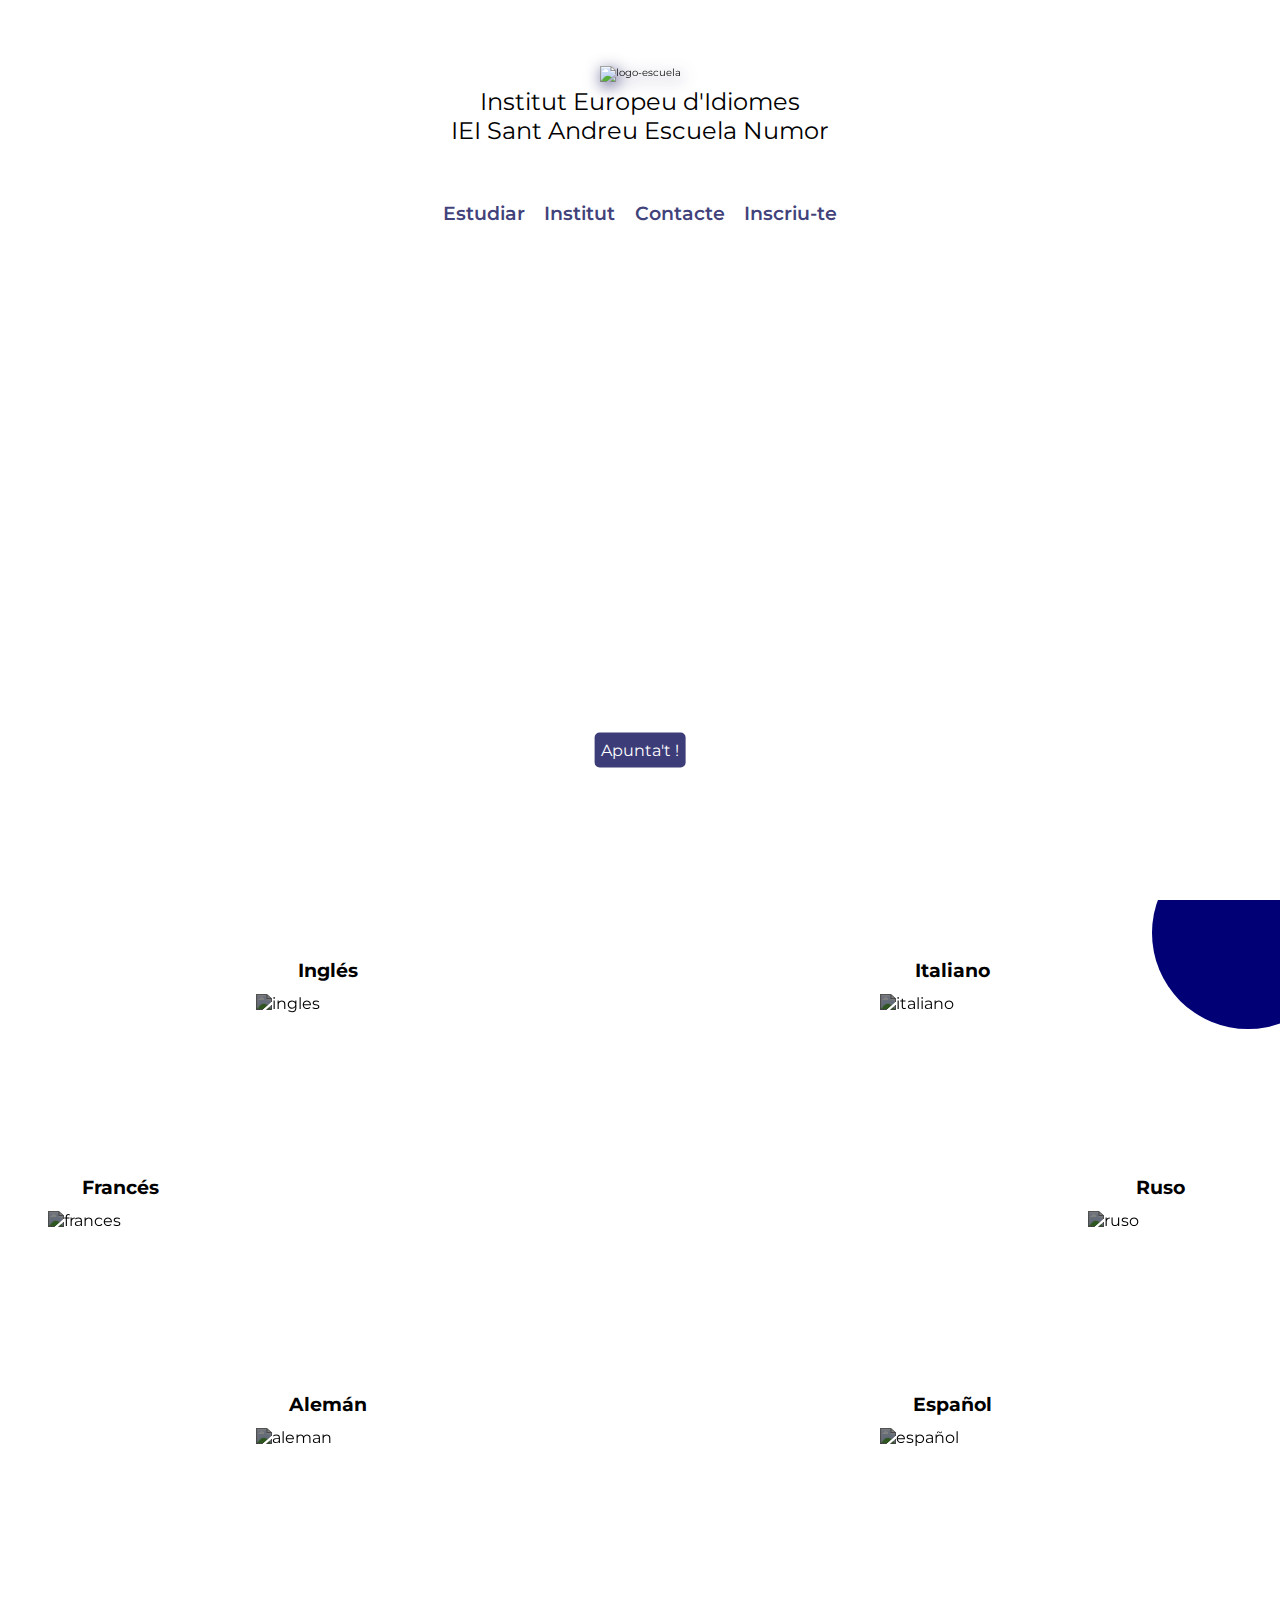
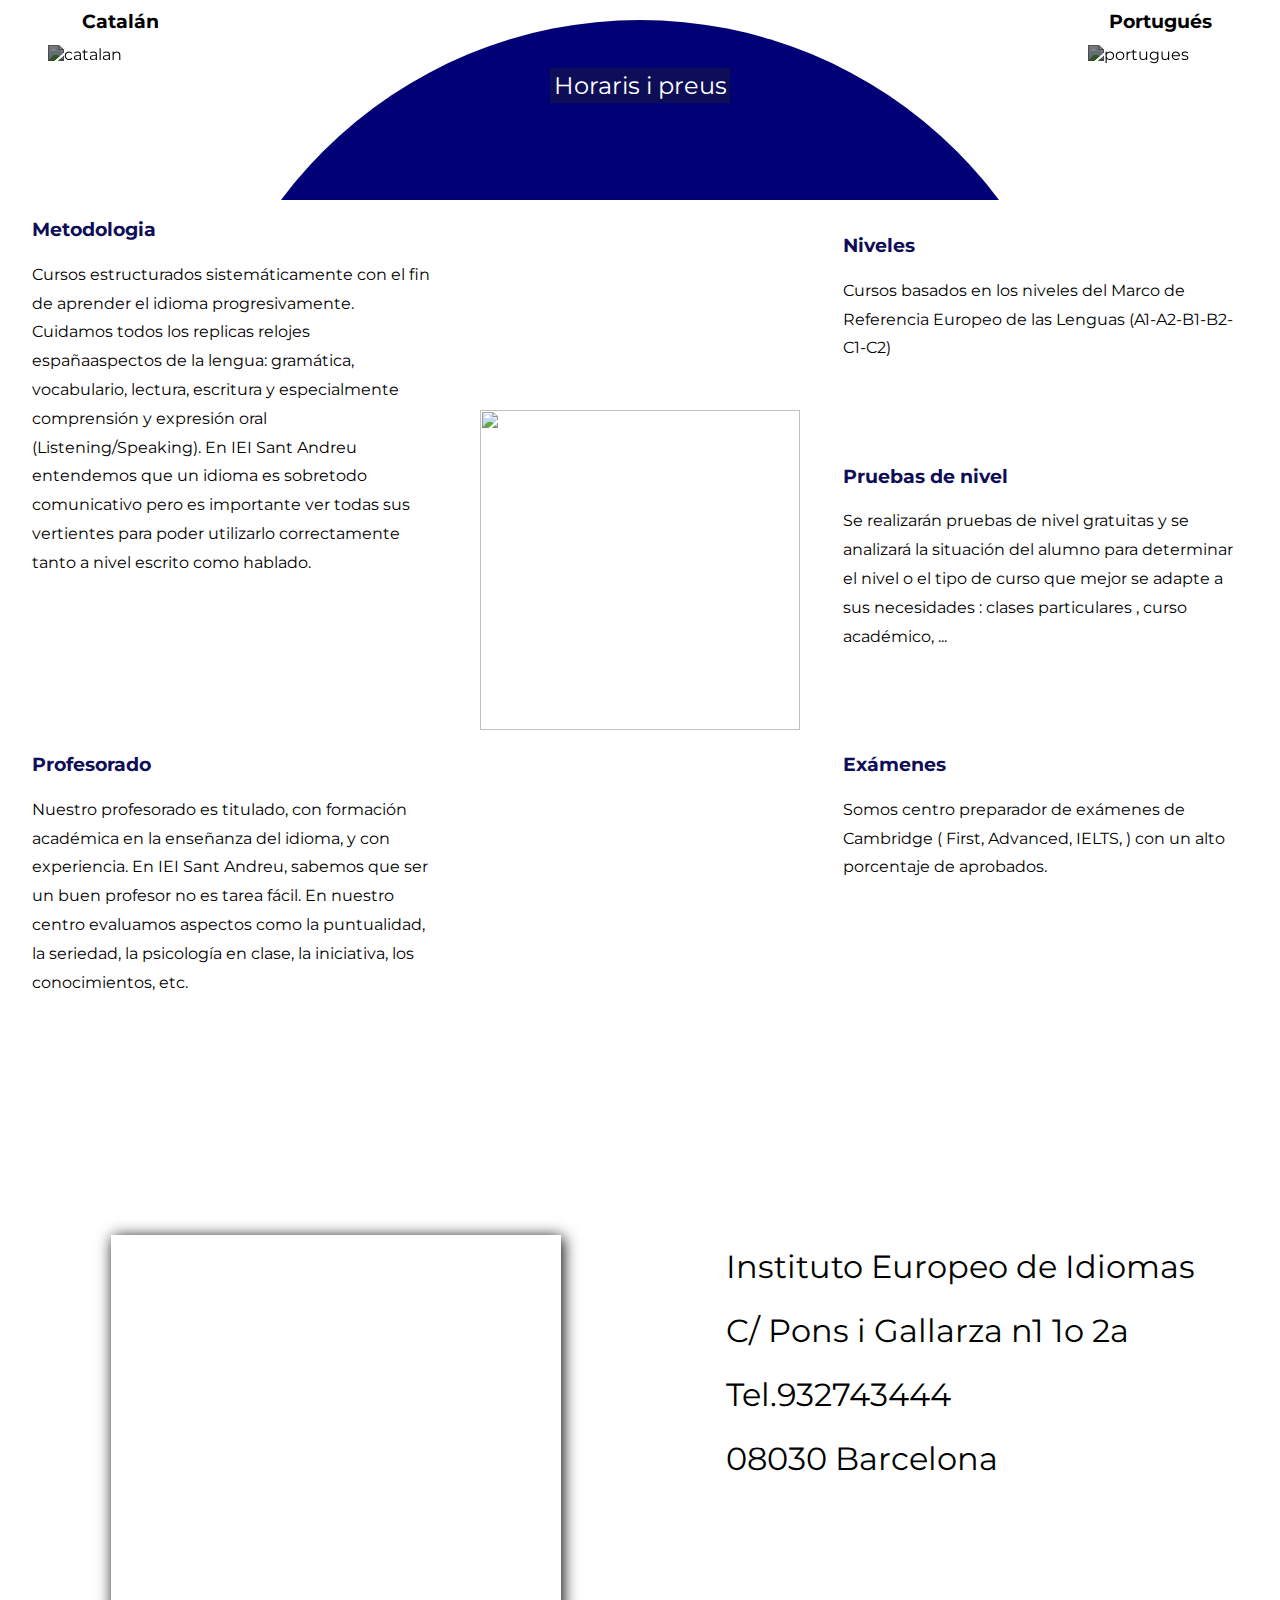
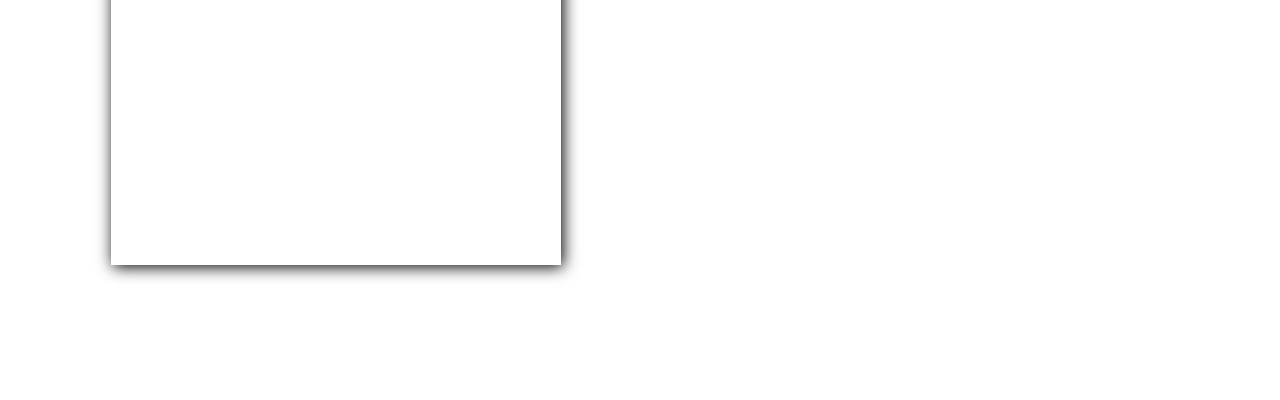
==== index.html @ 5f3906fa "arreglar dimensiones circulos" ====
<!DOCTYPE html>
<html lang="en">

<head>
    <meta charset="UTF-8">
    <meta name="viewport" content="width=device-width, initial-scale=1.0">
    <meta http-equiv="X-UA-Compatible" content="ie=edge">
    <link rel="stylesheet" href="theme/Master.css">
    <title>Institut Europeu d'Idiomes</title>
</head>

<body>
    <div class="big-container">
        <div class="showcase">
            <div class="showcase-escuela">
                <div class="logo">
                    <img src="imagenes/logoveamos.png" alt="logo-escuela">
                </div>
                <div class="nombre">
                    <h1>Institut Europeu d'Idiomes</h1>
                    <h1>IEI Sant Andreu Escuela Numor</h1>
                </div>
            </div>
            <div class="showcase-navbar">
                <ul class="navbar">
                    <li><a href="#estudiar">Estudiar</a></li>
                    <li><a href="#institut">Institut</a></li>
                    <li><a href="#contacte">Contacte</a></li>
                    <li><a href="indexes/prematricula.html">Inscriu-te</a></li>
                </ul>
            </div>
            <div class="hero-container">
                <div class="hero-video">
                    <video id="video" autoplay muted loop>
          <source src="imagenes/hero-video.mp4" type="video/mp4">
        </video>
                    <a href="indexes/prematricula.html">Apunta't !</a>
                </div>
            </div>
        </div>
        <main>
            <div class="estudiar-container" id="estudiar">
                <div class="idioma frances">
                    <h3 class="estudiar-idioma">Francés</h3>
                    <img src="imagenes/france.png" alt="frances">
                </div>
                <div class="idioma ingles">
                    <h3 class="estudiar-idioma">Inglés</h3>
                    <img src="imagenes/britain.jpg" alt="ingles">
                </div>
                <div class="idioma catalan">
                    <h3 class="estudiar-idioma">Catalán</h3>
                    <img src="imagenes/catalonia.png" alt="catalan">
                </div>
                <div class="idioma aleman">
                    <h3 class="estudiar-idioma">Alemán</h3>
                    <img src="imagenes/germany.png" alt="aleman">
                </div>
                <div class="idioma ruso">
                    <h3 class="estudiar-idioma">Ruso</h3>
                    <img src="imagenes/russia.png" alt="ruso">
                </div>
                <div class="idioma italiano">
                    <h3 class="estudiar-idioma">Italiano</h3>
                    <img src="imagenes/italy.png" alt="italiano">
                </div>
                <div class="idioma español">
                    <h3 class="estudiar-idioma">Español</h3>
                    <img src="imagenes/spain.png" alt="español">
                </div>
                <div class="idioma portugues">
                    <h3 class="estudiar-idioma">Portugués</h3>
                    <img src="imagenes/brazil.png" alt="portugues">
                </div>
                <div class="estudiar-imagen">
                    <img src="imagenes/world.png" alt="">

                </div>
            </div>
            <div class="bolas bola4"></div>
            <div class="bolas bola5"> <a class="btn-horaris" href="indexes/index-2.html">Horaris i preus</a></div>
        </main>
        <div class="institut-container" id="institut">
            <div class="metodologia">
                <h3 class="institut-subtitulo">Metodologia</h3>
                <p class="institut-texto">
                    Cursos estructurados sistemáticamente con el fin de aprender el idioma progresivamente. Cuidamos todos los replicas relojes españaaspectos de la lengua: gramática, vocabulario, lectura, escritura y especialmente comprensión y expresión oral (Listening/Speaking).
                    En IEI Sant Andreu entendemos que un idioma es sobretodo comunicativo pero es importante ver todas sus vertientes para poder utilizarlo correctamente tanto a nivel escrito como hablado.
                </p>
            </div>
            <div class="profesorado">
                <h3 class="institut-subtitulo">Profesorado</h3>
                <p class="institut-texto">
                    Nuestro profesorado es titulado, con formación académica en la enseñanza del idioma, y con experiencia. En IEI Sant Andreu, sabemos que ser un buen profesor no es tarea fácil. En nuestro centro evaluamos aspectos como la puntualidad, la seriedad, la psicología
                    en clase, la iniciativa, los conocimientos, etc.
                </p>
            </div>
            <div class="niveles">
                <h3 class="institut-subtitulo">Niveles</h3>
                <p class="institut-texto">
                    Cursos basados en los niveles del Marco de Referencia Europeo de las Lenguas (A1-A2-B1-B2-C1-C2)
                </p>
            </div>
            <div class="pruebas">
                <h3 class="institut-subtitulo">Pruebas de nivel</h3>
                <p class="institut-texto">
                    Se realizarán pruebas de nivel gratuitas y se analizará la situación del alumno para determinar el nivel o el tipo de curso que mejor se adapte a sus necesidades : clases particulares , curso académico, ...
                </p>
            </div>
            <div class="examenes">
                <h3 class="institut-subtitulo">Exámenes</h3>
                <p class="institut-texto">
                    Somos centro preparador de exámenes de Cambridge ( First, Advanced, IELTS, ) con un alto porcentaje de aprobados.
                </p>
            </div>
            <div class="institut-imagen">
                <img src="imagenes/graduation.png" alt="">
            </div>
        </div>
        <div class="contacte-container" id="contacte">
            <div class="mapa-responsive">
                <iframe src="https://www.google.com/maps/embed?pb=!1m14!1m8!1m3!1d5982.422014308739!2d2.1871593677062906!3d41.434642941539835!3m2!1i1024!2i768!4f13.1!3m3!1m2!1s0x12a4bcdbfefb9e0b%3A0xf2d7a9dc297c4e8c!2sCarrer%20Pons%20i%20Gallarza%2C%201%2C%2008030%20Barcelona!5e0!3m2!1ses!2ses!4v1611760987692!5m2!1ses!2ses"
                    width="300" height="400" frameborder="0" style="border:0;" allowfullscreen="" aria-hidden="false" tabindex="0"></iframe>
            </div>
            <div class="datos-contacto">
                <p>Instituto Europeo de Idiomas</p>
                <p>C/ Pons i Gallarza n1 1o 2a</p>
                <p>Tel.932743444</p>
                <p> 08030 Barcelona</p>
            </div>
        </div>
    </div>

    <script src="script.js"></script>
</body>

</html>
---- theme/Master.css ----
@import url('https://fonts.googleapis.com/css2?family=Montserrat:ital,wght@0,100;0,200;0,300;0,400;0,500;0,600;0,900;1,100;1,300;1,400;1,500;1,600;1,900&display=swap');
* {
    margin: 0;
    padding: 0;
    box-sizing: border-box;
}

html {
    scroll-behavior: smooth;
}

body {
    background-color: rgb(255, 255, 255);
    font-size: 10px;
    font-family: 'Montserrat', sans-serif;
}

img {
    width: 35px;
    height: 35px;
}

#video {
    width: 100%;
    height: 100%;
    overflow: hidden;
    object-fit: cover;
    filter: brightness(0.8) grayscale(0.1);
}

a {
    text-decoration: none;
}

li {
    list-style: none;
}

.big-container {
    display: grid;
    overflow-x: hidden;
    background-color: white;
}

.showcase {
    display: grid;
    background-color: white;
    height: 100vh;
    padding-top: 1.4rem;
    grid-template-areas: "showcase-escuela" "showcase-navbar" "hero-container";
    z-index: 15;
}

.showcase-escuela {
    display: flex;
    flex-direction: column;
    align-items: center;
    justify-content: center;
    margin-top: 1rem;
}

.showcase-escuela .nombre {
    text-align: center;
    padding: 0.3rem 0;
}

.showcase-escuela .nombre h1 {
    font-weight: normal;
    font-size: 1.5rem;
}

.logo img {
    width: 6rem;
    max-width: 100%;
    height: auto;
    filter: drop-shadow(2px 4px 8px rgba(14, 14, 88, 0.808))
}

.showcase-navbar .navbar {
    display: flex;
    justify-content: center;
    margin-top: 0rem;
}

.navbar li {
    padding: 0.7rem 0;
}

.navbar li a {
    display: inline-flex;
    align-items: center;
    color: rgba(14, 14, 88, 0.808);
    font-weight: 600;
    padding: 1.5rem 0.6rem;
    font-size: 1.2rem;
    height: 1.5rem;
    transition: all ease 0.4s;
}

.navbar li a:hover {
    background: rgb(14, 14, 88);
    color: white;
}

.hero-container {
    grid-area: hero-container;
    height: 60vh;
}

.hero-video {
    width: 100%;
    height: 55vh;
    position: relative;
}

.hero-video a {
    position: absolute;
    background: rgba(14, 14, 88, 0.808);
    color: white;
    font-size: 1rem;
    padding: 0.5rem 0.4rem;
    border-radius: 5px;
    top: 90%;
    left: 50%;
    transform: translate(-50%, -50%);
    transition: all ease 0.6s;
}

.hero-video a:hover {
    background-color: rgb(14, 14, 88);
    box-shadow: 0.08px 0.08px 20px rgb(14, 14, 88);
}

.estudiar-container {
    height: 100vh;
    background: rgb(255, 255, 255);
    display: grid;
    grid-template-columns: 1fr 1fr 1fr 1fr 1fr 1fr;
    grid-template-rows: auto;
    grid-template-areas: ". ingles estudiar-imagen estudiar-imagen italiano . " "frances . estudiar-imagen estudiar-imagen . ruso" ". aleman estudiar-imagen estudiar-imagen español ." "catalan . estudiar-imagen estudiar-imagen . portugues";
    padding: 1rem;
    font-size: 1rem;
}

.estudiar-container div {
    display: flex;
    flex-direction: column;
    justify-content: center;
    align-items: center;
}

.estudiar-container img {
    width: 9rem;
    height: 6rem;
}

.estudiar-imagen img {
    width: 85%;
    height: auto;
}

.idioma img {
    filter: brightness(0.5) grayscale(0.1);
    transition: all ease 0.5s;
    max-width: 100%;
}

.idioma img:hover {
    filter: none;
    box-shadow: 2px 4px 10px rgb(78, 78, 78);
    transform: scale(1.1);
}

.idioma h3 {
    padding-bottom: 0.8rem;
}

.ingles {
    grid-area: ingles;
}

.frances {
    grid-area: frances;
}

.aleman {
    grid-area: aleman;
}

.catalan {
    grid-area: catalan;
}

.italiano {
    grid-area: italiano;
}

.ruso {
    grid-area: ruso;
}

.español {
    grid-area: español;
}

.portugues {
    grid-area: portugues;
}

.estudiar-imagen {
    grid-area: estudiar-imagen;
}

.btn-horaris {
    color: white;
    background: rgb(14, 14, 88);
    padding: 0.2rem;
    margin-top: 3rem;
    font-size: 1.5rem;
}

.institut-container {
    height: 100vh;
    background: rgb(255, 255, 255);
    display: grid;
    grid-template-columns: 1fr 1fr 1fr;
    grid-template-rows: auto;
    grid-template-areas: "metodologia institut-imagen niveles" "metodologia institut-imagen pruebas" "profesorado institut-imagen examenes";
    font-size: 1rem;
    line-height: 1.8rem;
    padding: 1rem 2rem;
    z-index: 2;
}

.institut-container h3 {
    color: rgb(14, 14, 88);
    padding-bottom: 1rem;
}

.metodologia {
    grid-area: metodologia;
}

.institut-imagen {
    grid-area: institut-imagen;
    display: flex;
    justify-content: center;
    align-items: center;
}

.institut-imagen img {
    width: 20rem;
    height: 20rem;
    margin-bottom: 10rem;
}

.niveles {
    grid-area: niveles;
    padding-top: 1rem;
}

.pruebas {
    grid-area: pruebas;
}

.profesorado {
    grid-area: profesorado;
}

.examenes {
    grid-area: examenes;
}

.textoBanderaClick {
    transform: translate(0px, -5px);
}

.contacte-container {
    height: 100vh;
    display: grid;
    grid-template-columns: 1fr 1fr;
    grid-template-rows: auto;
    align-content: center;
    justify-items: center;
    z-index: 15;
}

.mapa-responsive {
    margin-left: 2rem;
    height: 70vh;
    width: 50vh;
}

.mapa-responsive iframe {
    height: 100%;
    width: 100%;
    box-shadow: 2px 2px 15px black;
}

.datos-contacto {
    font-size: 2rem;
    line-height: 4rem;
}

.idioma {
    z-index: 10;
}

main {
    position: relative;
    height: 100vh;
    ;
}

.bolas {
    position: relative;
    background-color: rgb(1, 1, 117);
    border-radius: 50%;
    width: 15vw;
    height: 15vw;
    ;
}

.bola4 {
    position: absolute;
    right: -5%;
    top: -7%;
}

.bola5 {
    display: flex;
    justify-content: center;
    align-items: start;
    position: absolute;
    left: 15%;
    right: 15%;
    bottom: -125vh;
    top: 80vh;
    width: 70vw;
    height: 70vw;
    max-width: 150vh;
}
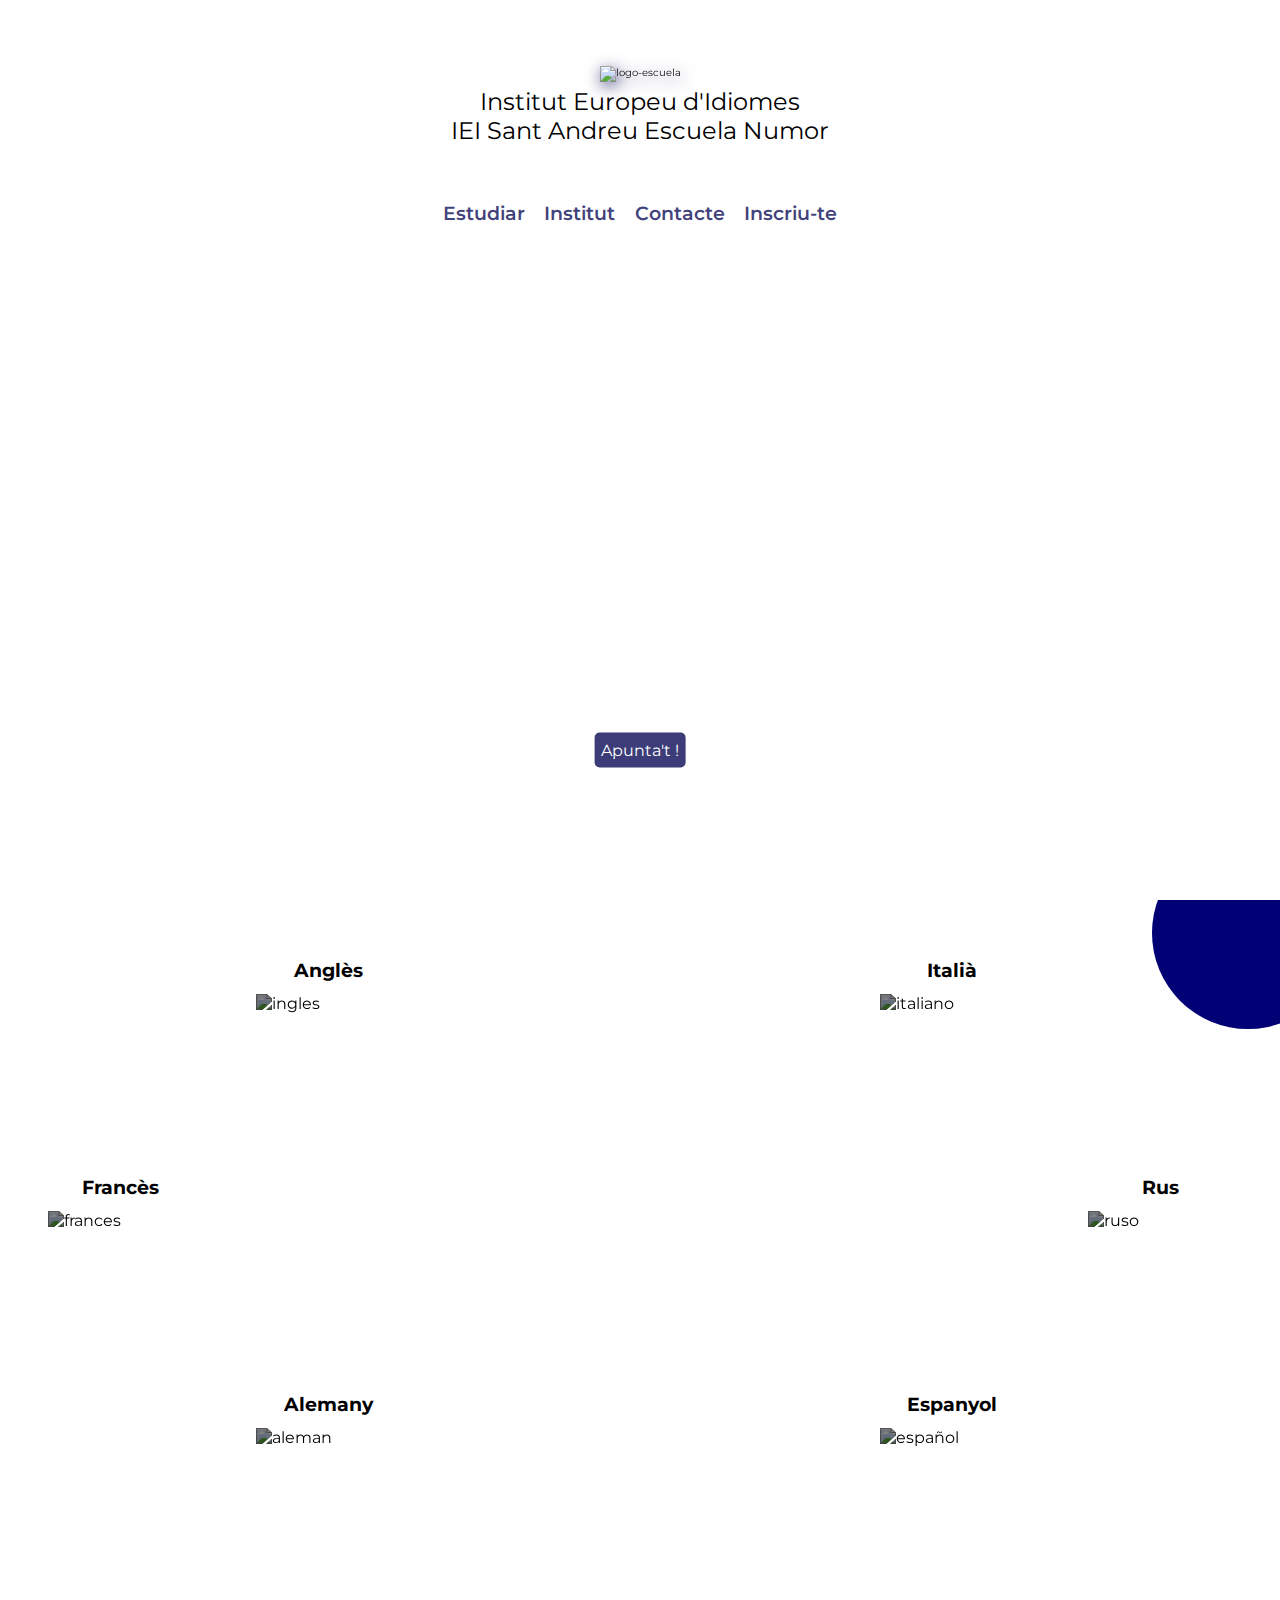
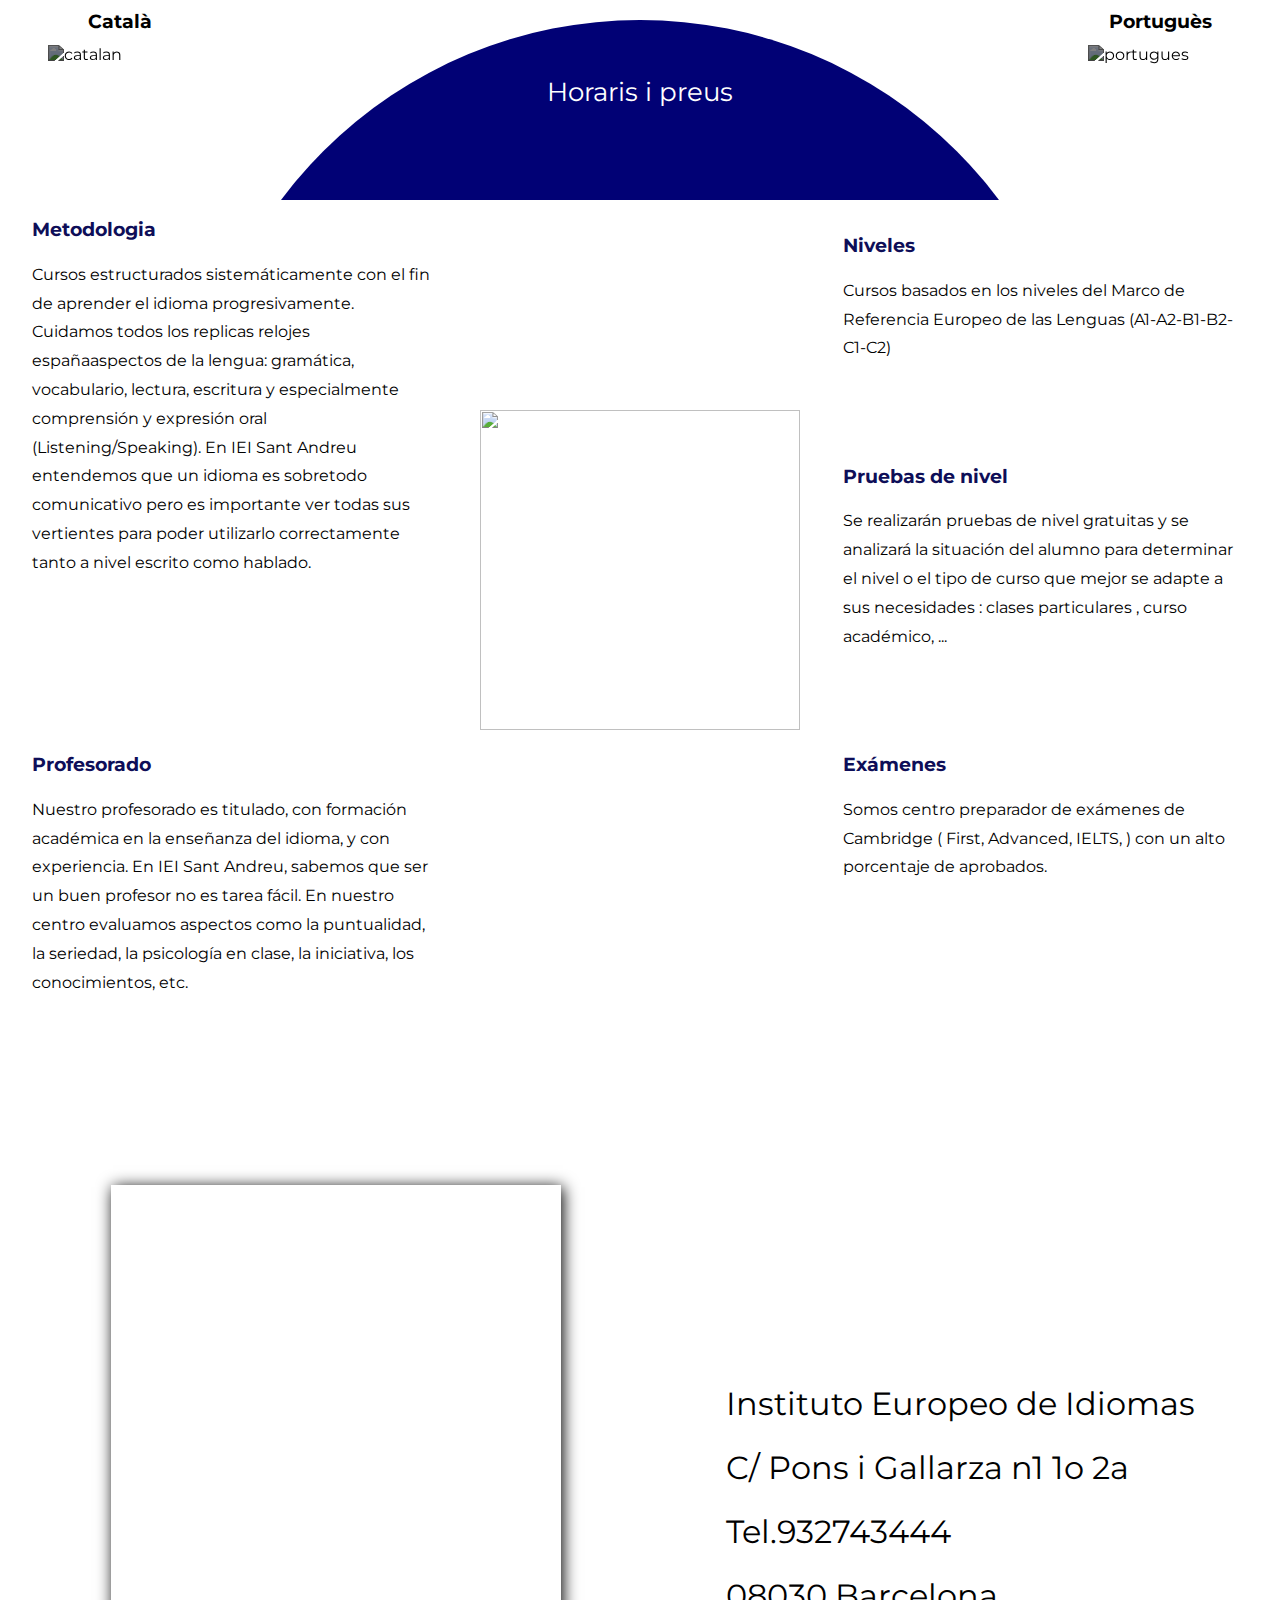
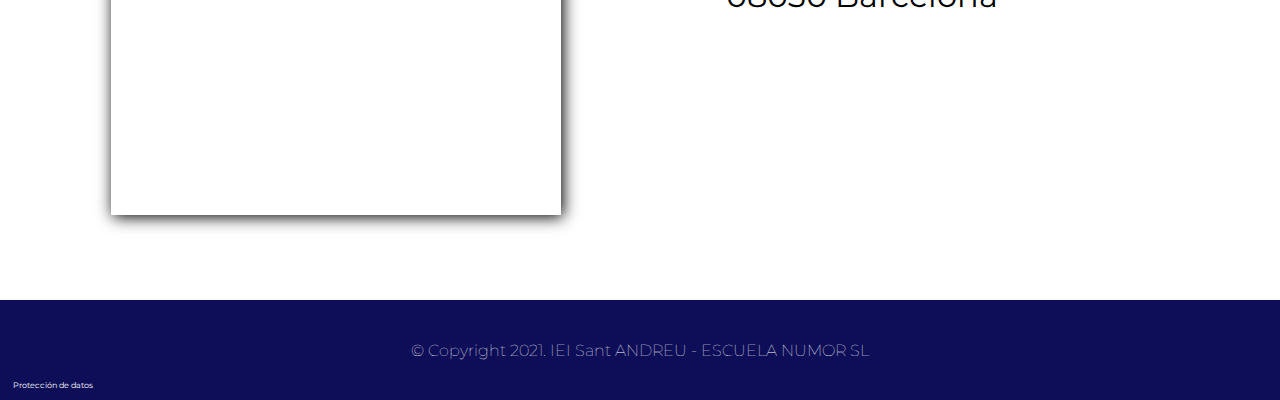
==== commit 998e315f: "agregar index proteccion de datos" ====
--- a/index.html
+++ b/index.html
@@ -41,35 +41,35 @@
         <main>
             <div class="estudiar-container" id="estudiar">
                 <div class="idioma frances">
-                    <h3 class="estudiar-idioma">Francés</h3>
+                    <h3 class="estudiar-idioma">Francès</h3>
                     <img src="imagenes/france.png" alt="frances">
                 </div>
                 <div class="idioma ingles">
-                    <h3 class="estudiar-idioma">Inglés</h3>
+                    <h3 class="estudiar-idioma">Anglès</h3>
                     <img src="imagenes/britain.jpg" alt="ingles">
                 </div>
                 <div class="idioma catalan">
-                    <h3 class="estudiar-idioma">Catalán</h3>
+                    <h3 class="estudiar-idioma">Català</h3>
                     <img src="imagenes/catalonia.png" alt="catalan">
                 </div>
                 <div class="idioma aleman">
-                    <h3 class="estudiar-idioma">Alemán</h3>
+                    <h3 class="estudiar-idioma">Alemany</h3>
                     <img src="imagenes/germany.png" alt="aleman">
                 </div>
                 <div class="idioma ruso">
-                    <h3 class="estudiar-idioma">Ruso</h3>
+                    <h3 class="estudiar-idioma">Rus</h3>
                     <img src="imagenes/russia.png" alt="ruso">
                 </div>
                 <div class="idioma italiano">
-                    <h3 class="estudiar-idioma">Italiano</h3>
+                    <h3 class="estudiar-idioma">Italià</h3>
                     <img src="imagenes/italy.png" alt="italiano">
                 </div>
                 <div class="idioma español">
-                    <h3 class="estudiar-idioma">Español</h3>
+                    <h3 class="estudiar-idioma">Espanyol</h3>
                     <img src="imagenes/spain.png" alt="español">
                 </div>
                 <div class="idioma portugues">
-                    <h3 class="estudiar-idioma">Portugués</h3>
+                    <h3 class="estudiar-idioma">Portuguès</h3>
                     <img src="imagenes/brazil.png" alt="portugues">
                 </div>
                 <div class="estudiar-imagen">
@@ -128,6 +128,10 @@
                 <p>Tel.932743444</p>
                 <p> 08030 Barcelona</p>
             </div>
+            <div class="footer">
+                <a href="/indexes/lopd.html">Protección de datos</a>
+                <h6>© Copyright 2021. IEI Sant ANDREU - ESCUELA NUMOR SL</h6>
+            </div>
         </div>
     </div>
 
--- a/theme/Master.css
+++ b/theme/Master.css
@@ -213,8 +213,19 @@
 
 .btn-horaris {
     color: white;
-    background: rgb(14, 14, 88);
-    padding: 0.2rem;
+    background: rgb(1, 1, 117);
+    padding: 0.5rem 0.4rem;
+    margin-top: 3rem;
+    font-size: 1.6rem;
+    transition: all 0.4s ease;
+}
+
+.btn-horaris:hover {
+    color: white;
+    text-shadow: 0 0 1.5rem white;
+    transform: scale(1.1);
+    box-shadow: 1px 1px 10px black;
+    background: rgb(3, 3, 138);
     margin-top: 3rem;
     font-size: 1.5rem;
 }
@@ -279,13 +290,16 @@
     height: 100vh;
     display: grid;
     grid-template-columns: 1fr 1fr;
-    grid-template-rows: auto;
+    grid-template-rows: 4fr 0.5fr;
+    grid-template-areas: "map contacto" "footer footer";
     align-content: center;
     justify-items: center;
     z-index: 15;
 }
 
 .mapa-responsive {
+    grid-area: map;
+    align-self: center;
     margin-left: 2rem;
     height: 70vh;
     width: 50vh;
@@ -298,10 +312,37 @@
 }
 
 .datos-contacto {
+    grid-area: contacto;
+    align-self: center;
     font-size: 2rem;
     line-height: 4rem;
 }
 
+.footer {
+    grid-area: footer;
+    position: relative;
+    display: flex;
+    justify-content: center;
+    align-items: center;
+    background-color: rgb(14, 14, 88);
+    width: 100%;
+}
+
+.footer h6 {
+    color: white;
+    font-size: 1rem;
+    font-weight: lighter;
+}
+
+.footer a {
+    position: absolute;
+    bottom: 10%;
+    left: 1%;
+    color: white;
+    font-size: 0.5rem;
+    font-weight: normal;
+}
+
 .idioma {
     z-index: 10;
 }
@@ -309,7 +350,6 @@
 main {
     position: relative;
     height: 100vh;
-    ;
 }
 
 .bolas {
@@ -318,7 +358,6 @@
     border-radius: 50%;
     width: 15vw;
     height: 15vw;
-    ;
 }
 
 .bola4 {
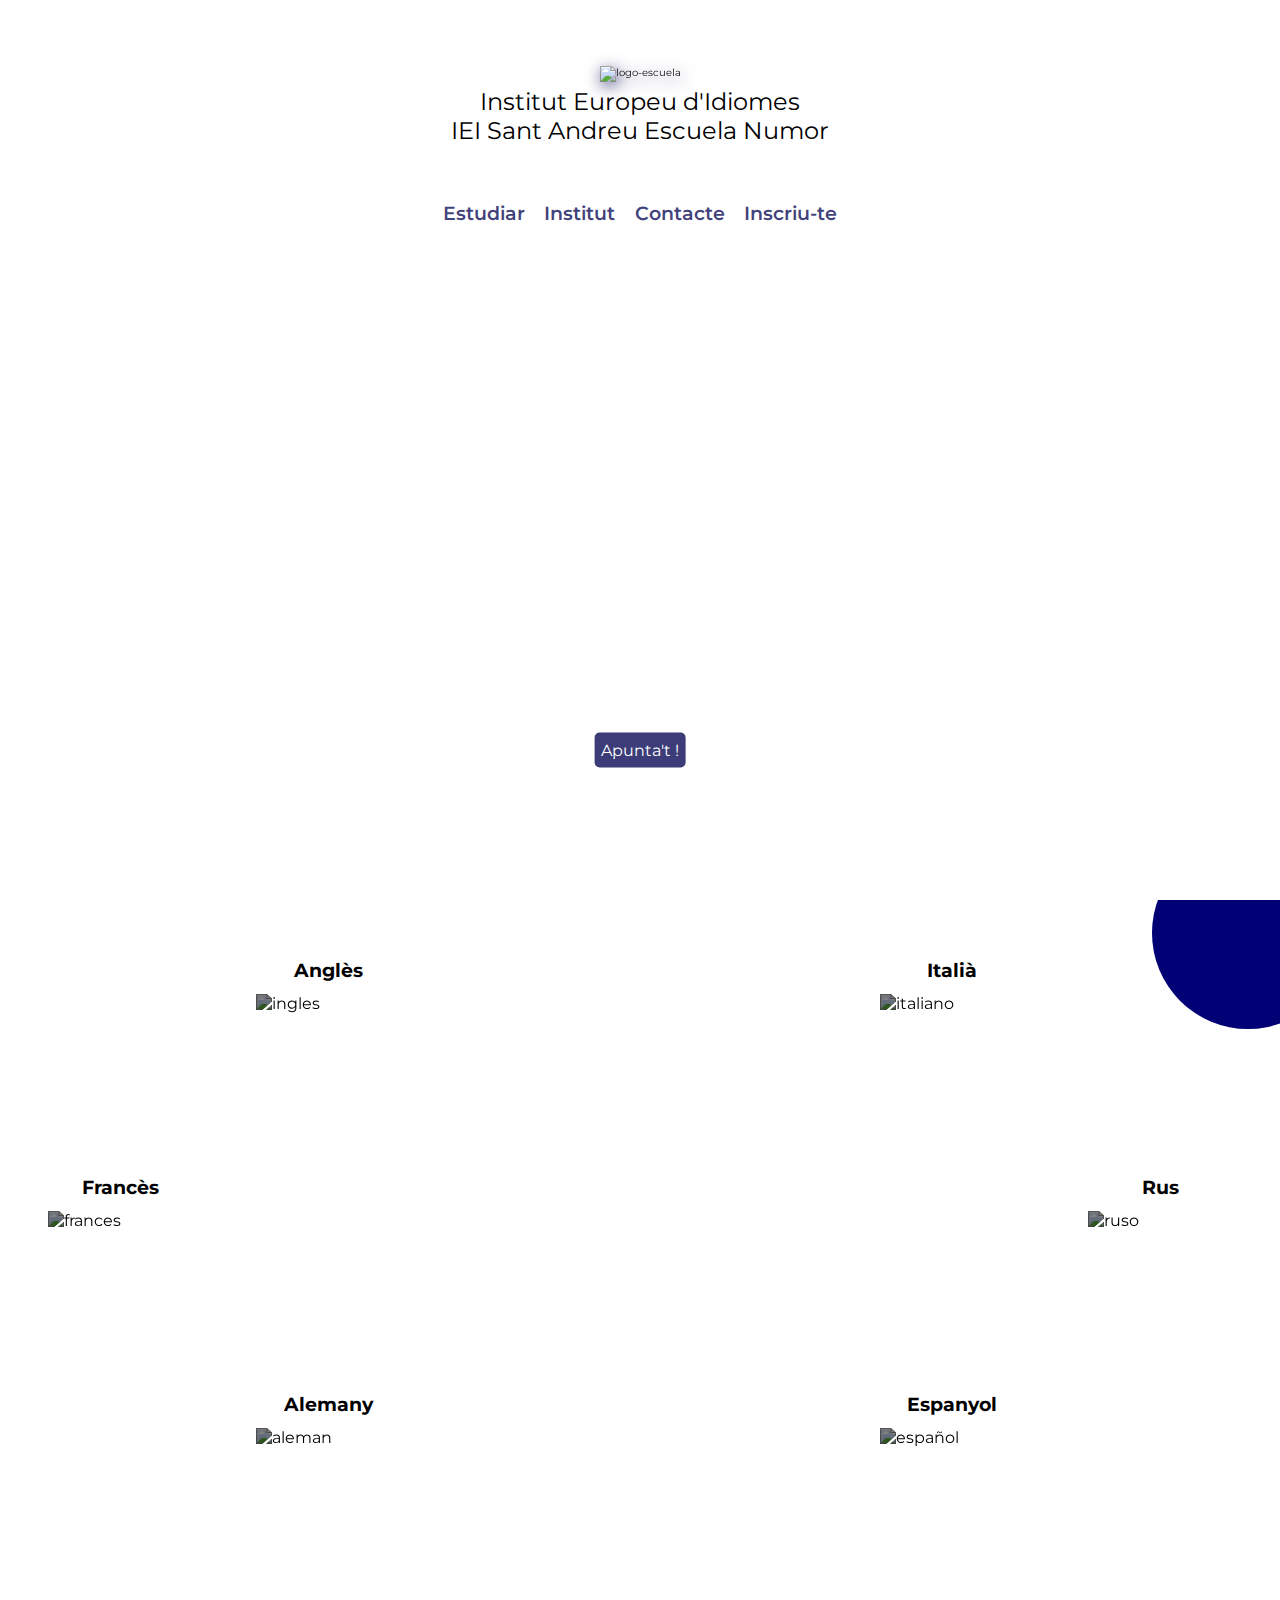
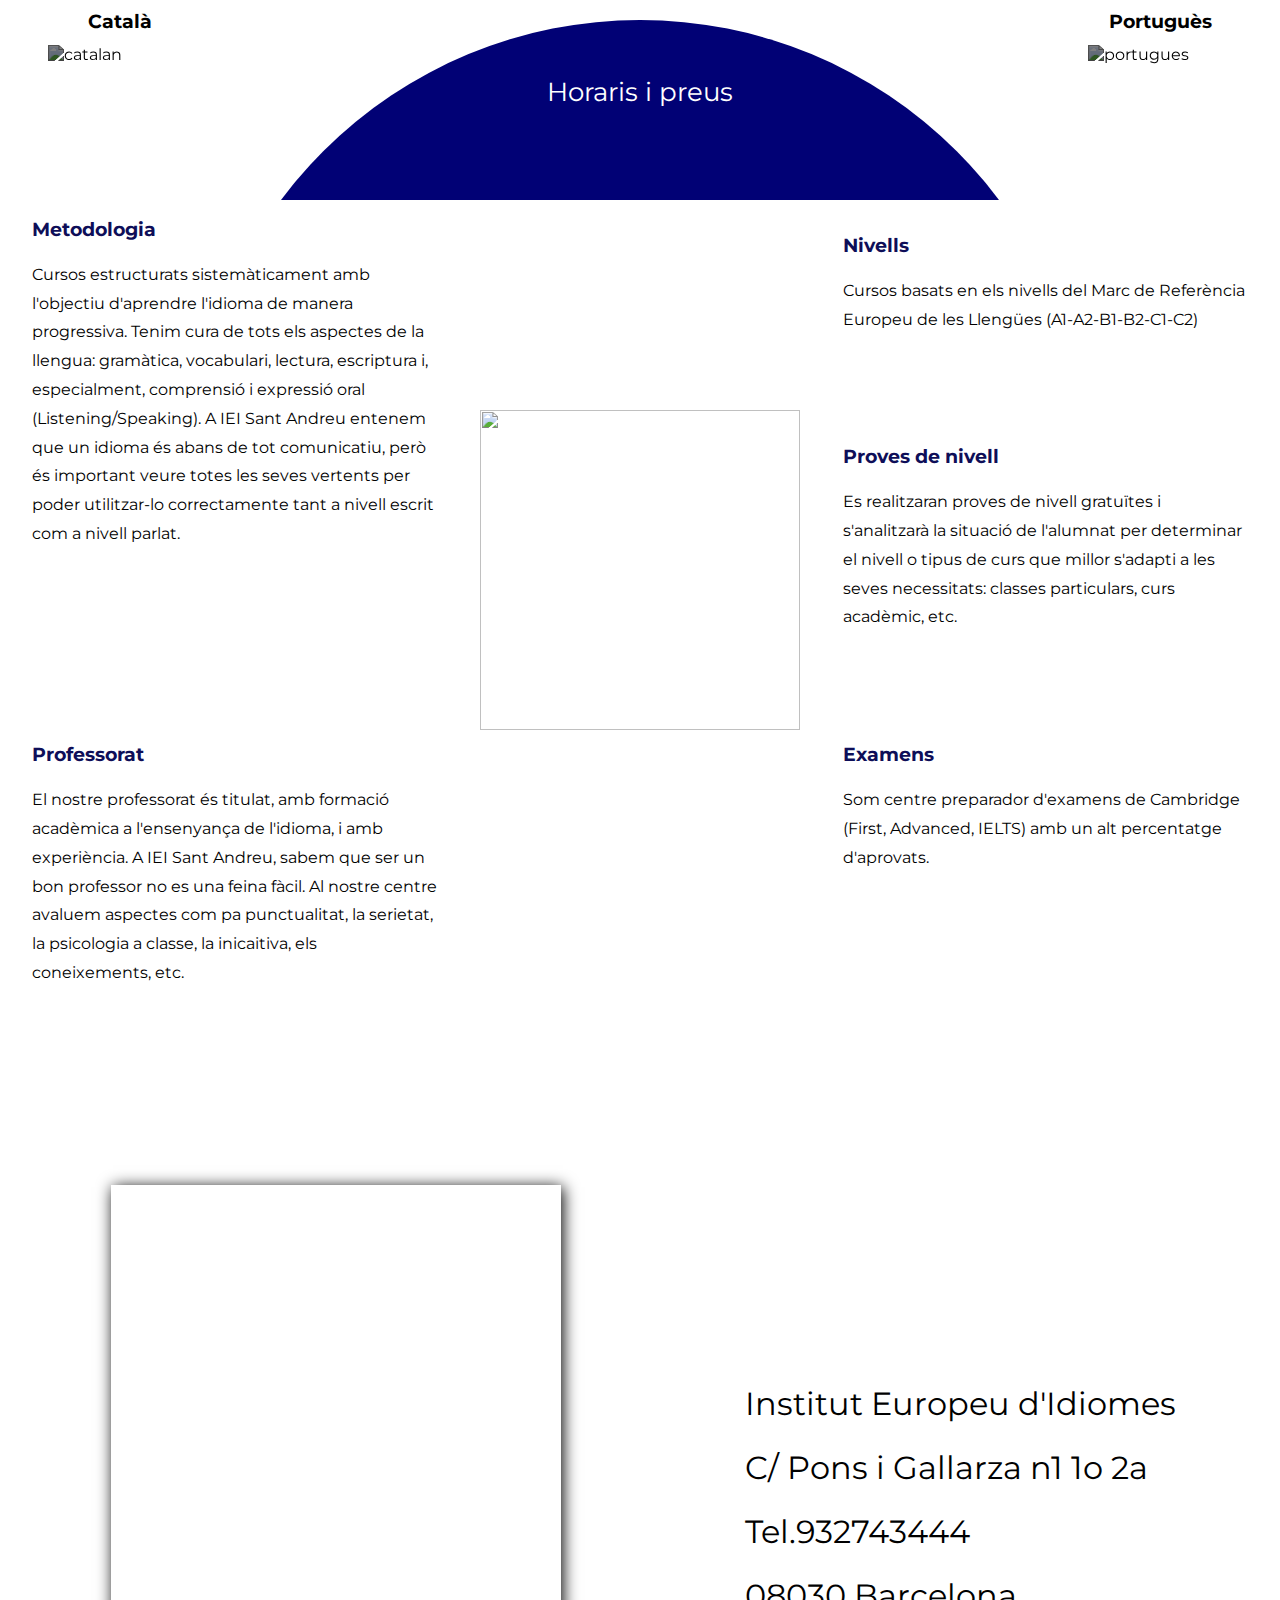
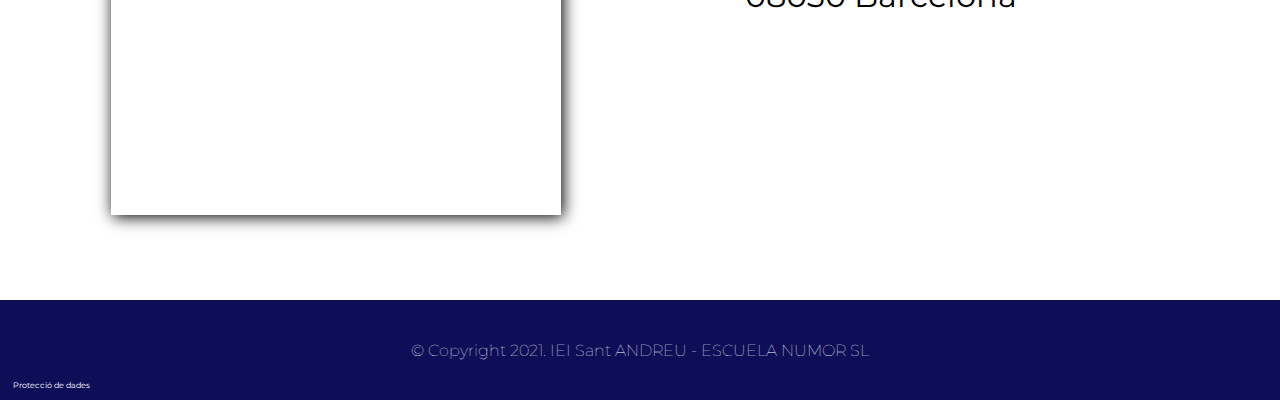
==== commit 89b9f074: "traducir al catalán" ====
--- a/index.html
+++ b/index.html
@@ -84,33 +84,32 @@
             <div class="metodologia">
                 <h3 class="institut-subtitulo">Metodologia</h3>
                 <p class="institut-texto">
-                    Cursos estructurados sistemáticamente con el fin de aprender el idioma progresivamente. Cuidamos todos los replicas relojes españaaspectos de la lengua: gramática, vocabulario, lectura, escritura y especialmente comprensión y expresión oral (Listening/Speaking).
-                    En IEI Sant Andreu entendemos que un idioma es sobretodo comunicativo pero es importante ver todas sus vertientes para poder utilizarlo correctamente tanto a nivel escrito como hablado.
+                    Cursos estructurats sistemàticament amb l'objectiu d'aprendre l'idioma de manera progressiva. Tenim cura de tots els aspectes de la llengua: gramàtica, vocabulari, lectura, escriptura i, especialment, comprensió i expressió oral (Listening/Speaking). 
+                    A IEI Sant Andreu entenem que un idioma és abans de tot comunicatiu, però és important veure totes les seves vertents per poder utilitzar-lo correctamente tant a nivell escrit com a nivell parlat.
                 </p>
             </div>
             <div class="profesorado">
-                <h3 class="institut-subtitulo">Profesorado</h3>
+                <h3 class="institut-subtitulo">Professorat</h3>
                 <p class="institut-texto">
-                    Nuestro profesorado es titulado, con formación académica en la enseñanza del idioma, y con experiencia. En IEI Sant Andreu, sabemos que ser un buen profesor no es tarea fácil. En nuestro centro evaluamos aspectos como la puntualidad, la seriedad, la psicología
-                    en clase, la iniciativa, los conocimientos, etc.
+                    El nostre professorat és titulat, amb formació acadèmica a l'ensenyança de l'idioma, i amb experiència. A IEI Sant Andreu, sabem que ser un bon professor no es una feina fàcil. Al nostre centre avaluem aspectes com pa punctualitat, la serietat, la psicologia a classe, la inicaitiva, els coneixements, etc.
                 </p>
             </div>
             <div class="niveles">
-                <h3 class="institut-subtitulo">Niveles</h3>
+                <h3 class="institut-subtitulo">Nivells</h3>
                 <p class="institut-texto">
-                    Cursos basados en los niveles del Marco de Referencia Europeo de las Lenguas (A1-A2-B1-B2-C1-C2)
+                    Cursos basats en els nivells del Marc de Referència Europeu de les Llengües (A1-A2-B1-B2-C1-C2)
                 </p>
             </div>
             <div class="pruebas">
-                <h3 class="institut-subtitulo">Pruebas de nivel</h3>
+                <h3 class="institut-subtitulo">Proves de nivell</h3>
                 <p class="institut-texto">
-                    Se realizarán pruebas de nivel gratuitas y se analizará la situación del alumno para determinar el nivel o el tipo de curso que mejor se adapte a sus necesidades : clases particulares , curso académico, ...
+                    Es realitzaran proves de nivell gratuïtes i s'analitzarà la situació de l'alumnat per determinar el nivell o tipus de curs que millor s'adapti a les seves necessitats: classes particulars, curs acadèmic, etc.
                 </p>
             </div>
             <div class="examenes">
-                <h3 class="institut-subtitulo">Exámenes</h3>
+                <h3 class="institut-subtitulo">Examens</h3>
                 <p class="institut-texto">
-                    Somos centro preparador de exámenes de Cambridge ( First, Advanced, IELTS, ) con un alto porcentaje de aprobados.
+                    Som centre preparador d'examens de Cambridge (First, Advanced, IELTS) amb un alt percentatge d'aprovats.
                 </p>
             </div>
             <div class="institut-imagen">
@@ -123,13 +122,13 @@
                     width="300" height="400" frameborder="0" style="border:0;" allowfullscreen="" aria-hidden="false" tabindex="0"></iframe>
             </div>
             <div class="datos-contacto">
-                <p>Instituto Europeo de Idiomas</p>
+                <p>Institut Europeu d'Idiomes</p>
                 <p>C/ Pons i Gallarza n1 1o 2a</p>
                 <p>Tel.932743444</p>
                 <p> 08030 Barcelona</p>
             </div>
             <div class="footer">
-                <a href="/indexes/lopd.html">Protección de datos</a>
+                <a href="/indexes/lopd.html">Protecció de dades</a>
                 <h6>© Copyright 2021. IEI Sant ANDREU - ESCUELA NUMOR SL</h6>
             </div>
         </div>
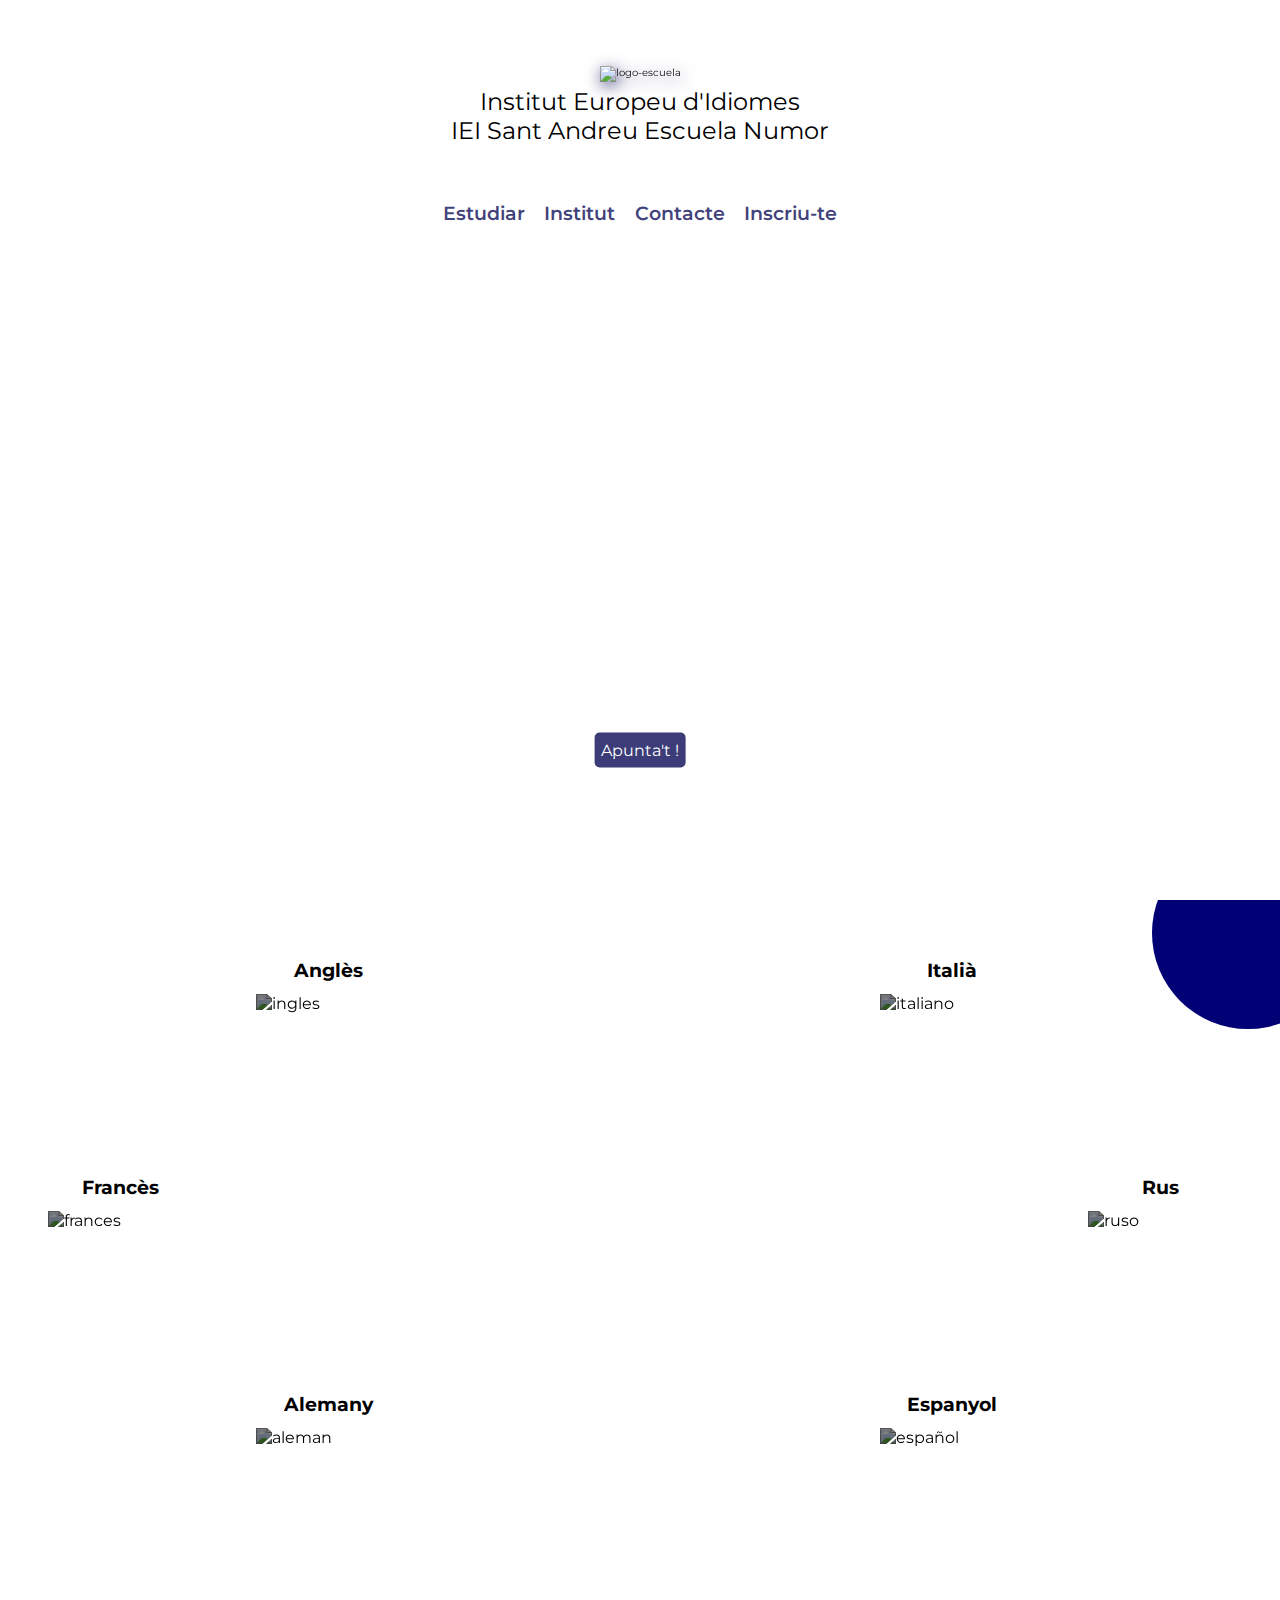
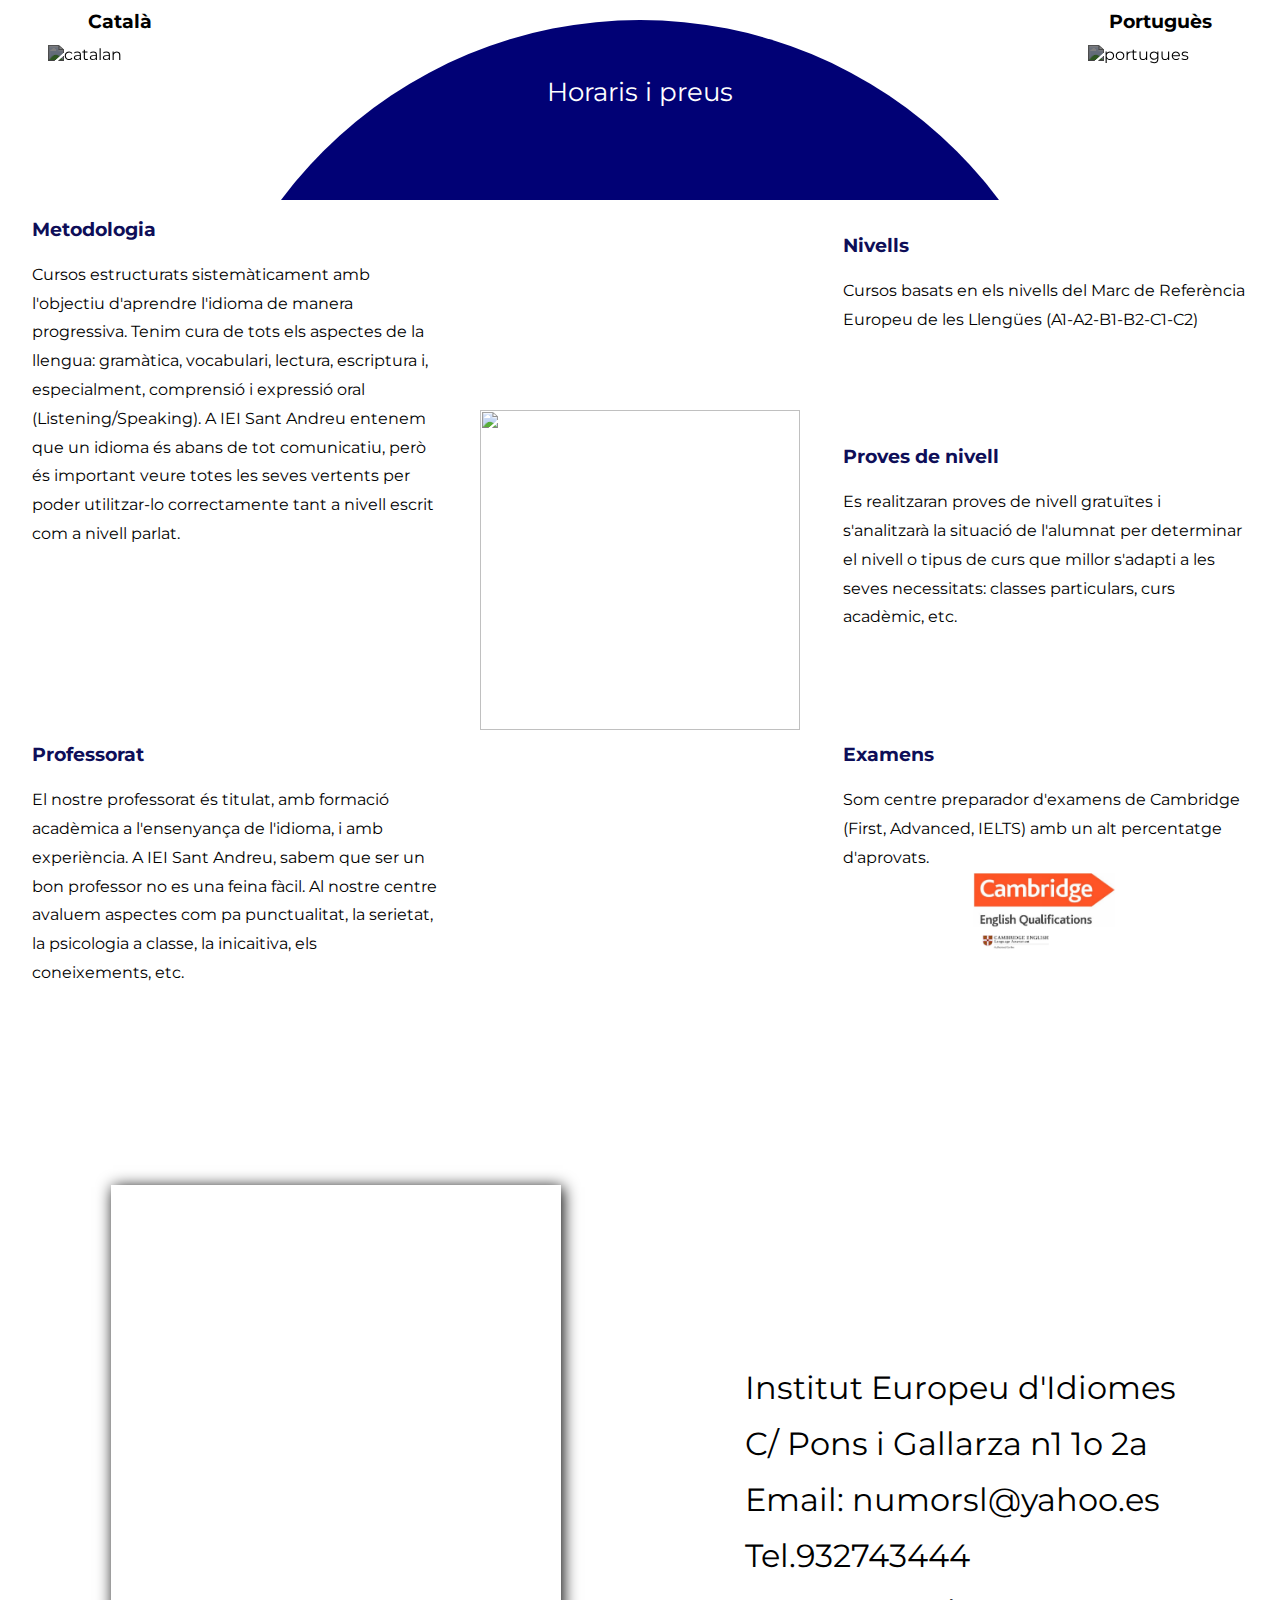
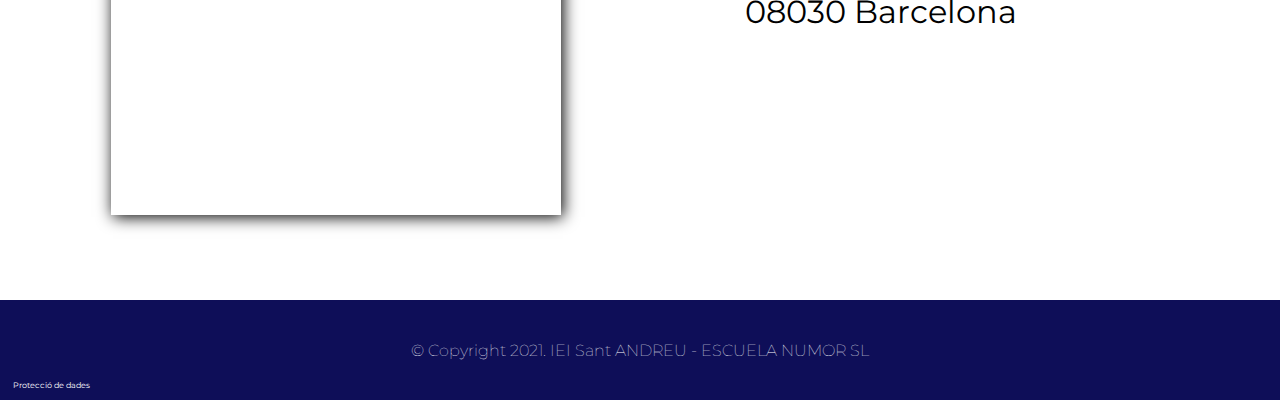
==== commit 922806c3: "agregar pagina horarios y precios" ====
--- a/index.html
+++ b/index.html
@@ -32,7 +32,7 @@
             <div class="hero-container">
                 <div class="hero-video">
                     <video id="video" autoplay muted loop>
-          <source src="imagenes/hero-video.mp4" type="video/mp4">
+          <source src="imagenes/hero-video.mp4" alt="some people studying in a library; Vidéo de cottonbro provenant de Pexels" type="video/mp4">
         </video>
                     <a href="indexes/prematricula.html">Apunta't !</a>
                 </div>
@@ -111,6 +111,7 @@
                 <p class="institut-texto">
                     Som centre preparador d'examens de Cambridge (First, Advanced, IELTS) amb un alt percentatge d'aprovats.
                 </p>
+                <img src="./imagenes/cambridge.jpg" alt="cambridge certificates">
             </div>
             <div class="institut-imagen">
                 <img src="imagenes/graduation.png" alt="">
@@ -124,6 +125,7 @@
             <div class="datos-contacto">
                 <p>Institut Europeu d'Idiomes</p>
                 <p>C/ Pons i Gallarza n1 1o 2a</p>
+                <p>Email: numorsl@yahoo.es</p>
                 <p>Tel.932743444</p>
                 <p> 08030 Barcelona</p>
             </div>
--- a/theme/Master.css
+++ b/theme/Master.css
@@ -280,7 +280,18 @@
 
 .examenes {
     grid-area: examenes;
-}
+    display:flex;
+    flex-direction: column;
+    
+
+}
+
+.examenes img{
+   width: 9rem;
+   height: 5rem;
+   align-self: center;
+}
+
 
 .textoBanderaClick {
     transform: translate(0px, -5px);
@@ -315,7 +326,7 @@
     grid-area: contacto;
     align-self: center;
     font-size: 2rem;
-    line-height: 4rem;
+    line-height: 3.5rem;
 }
 
 .footer {
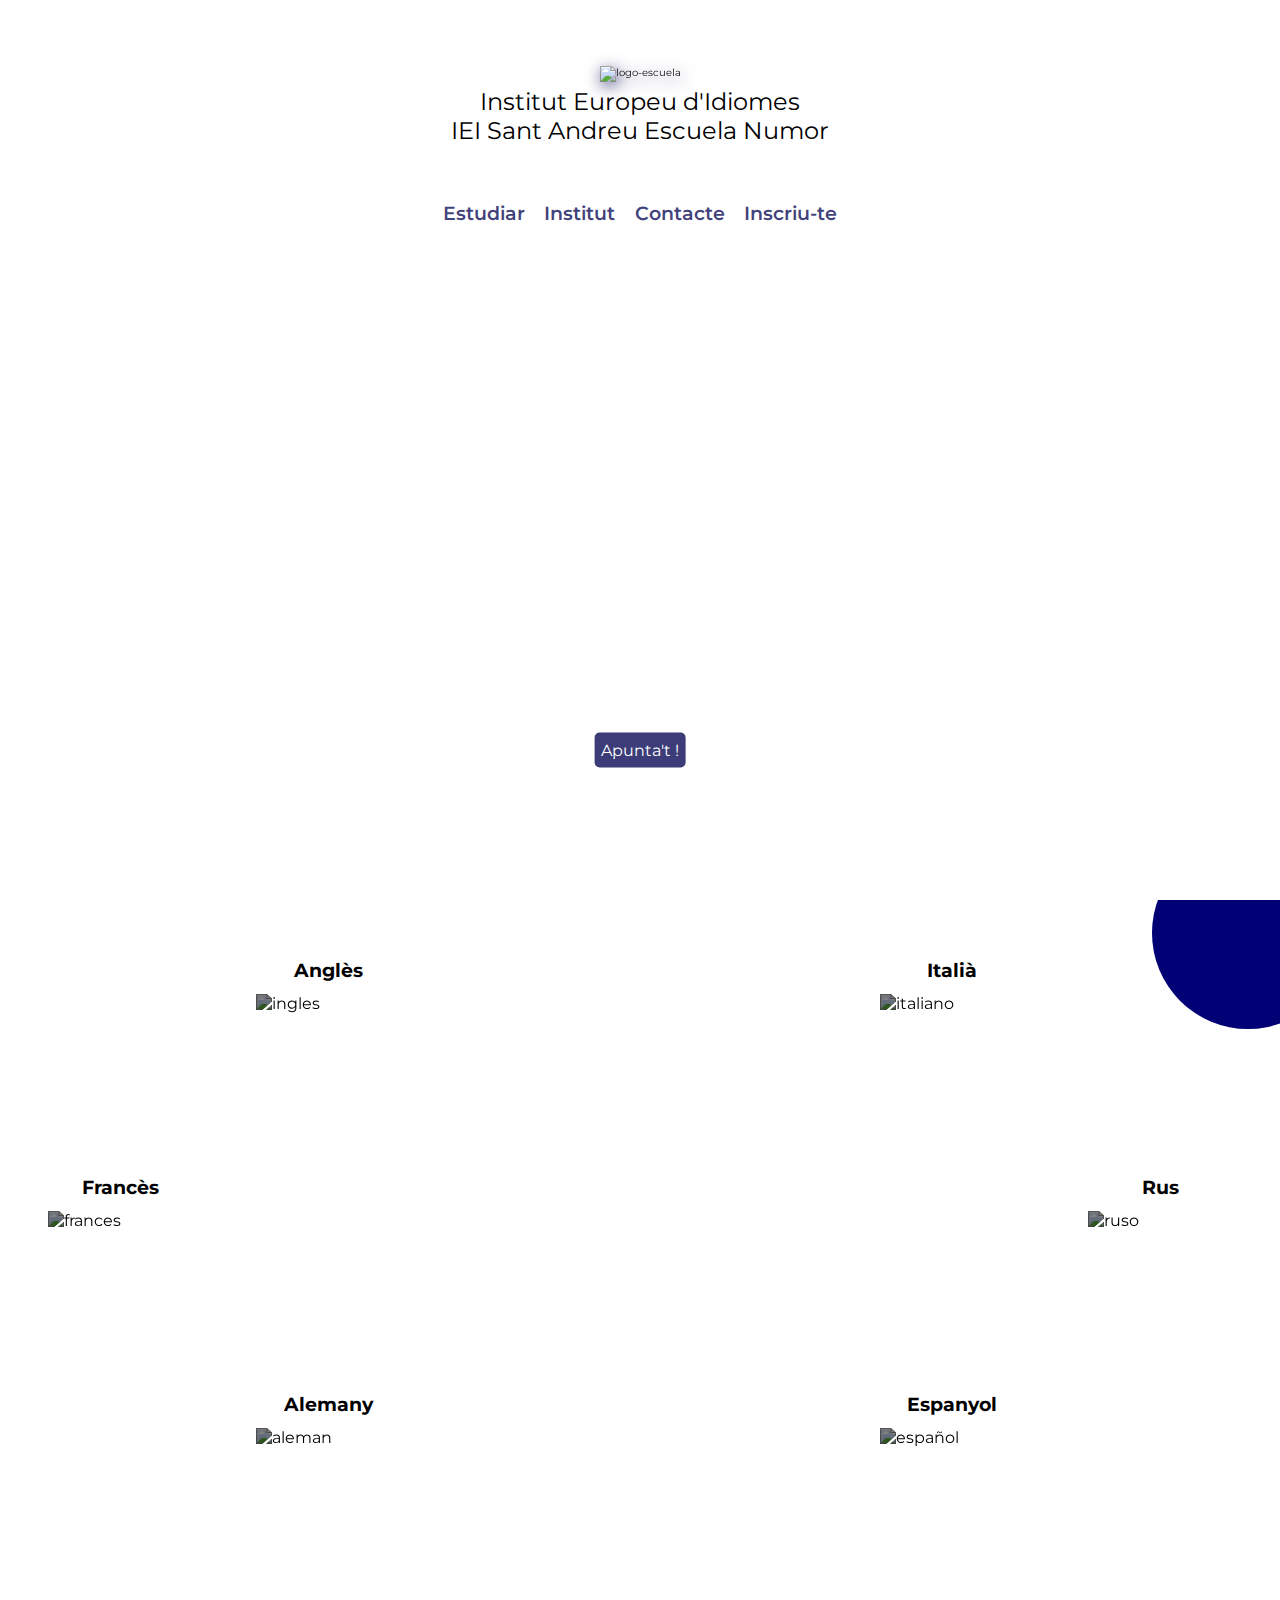
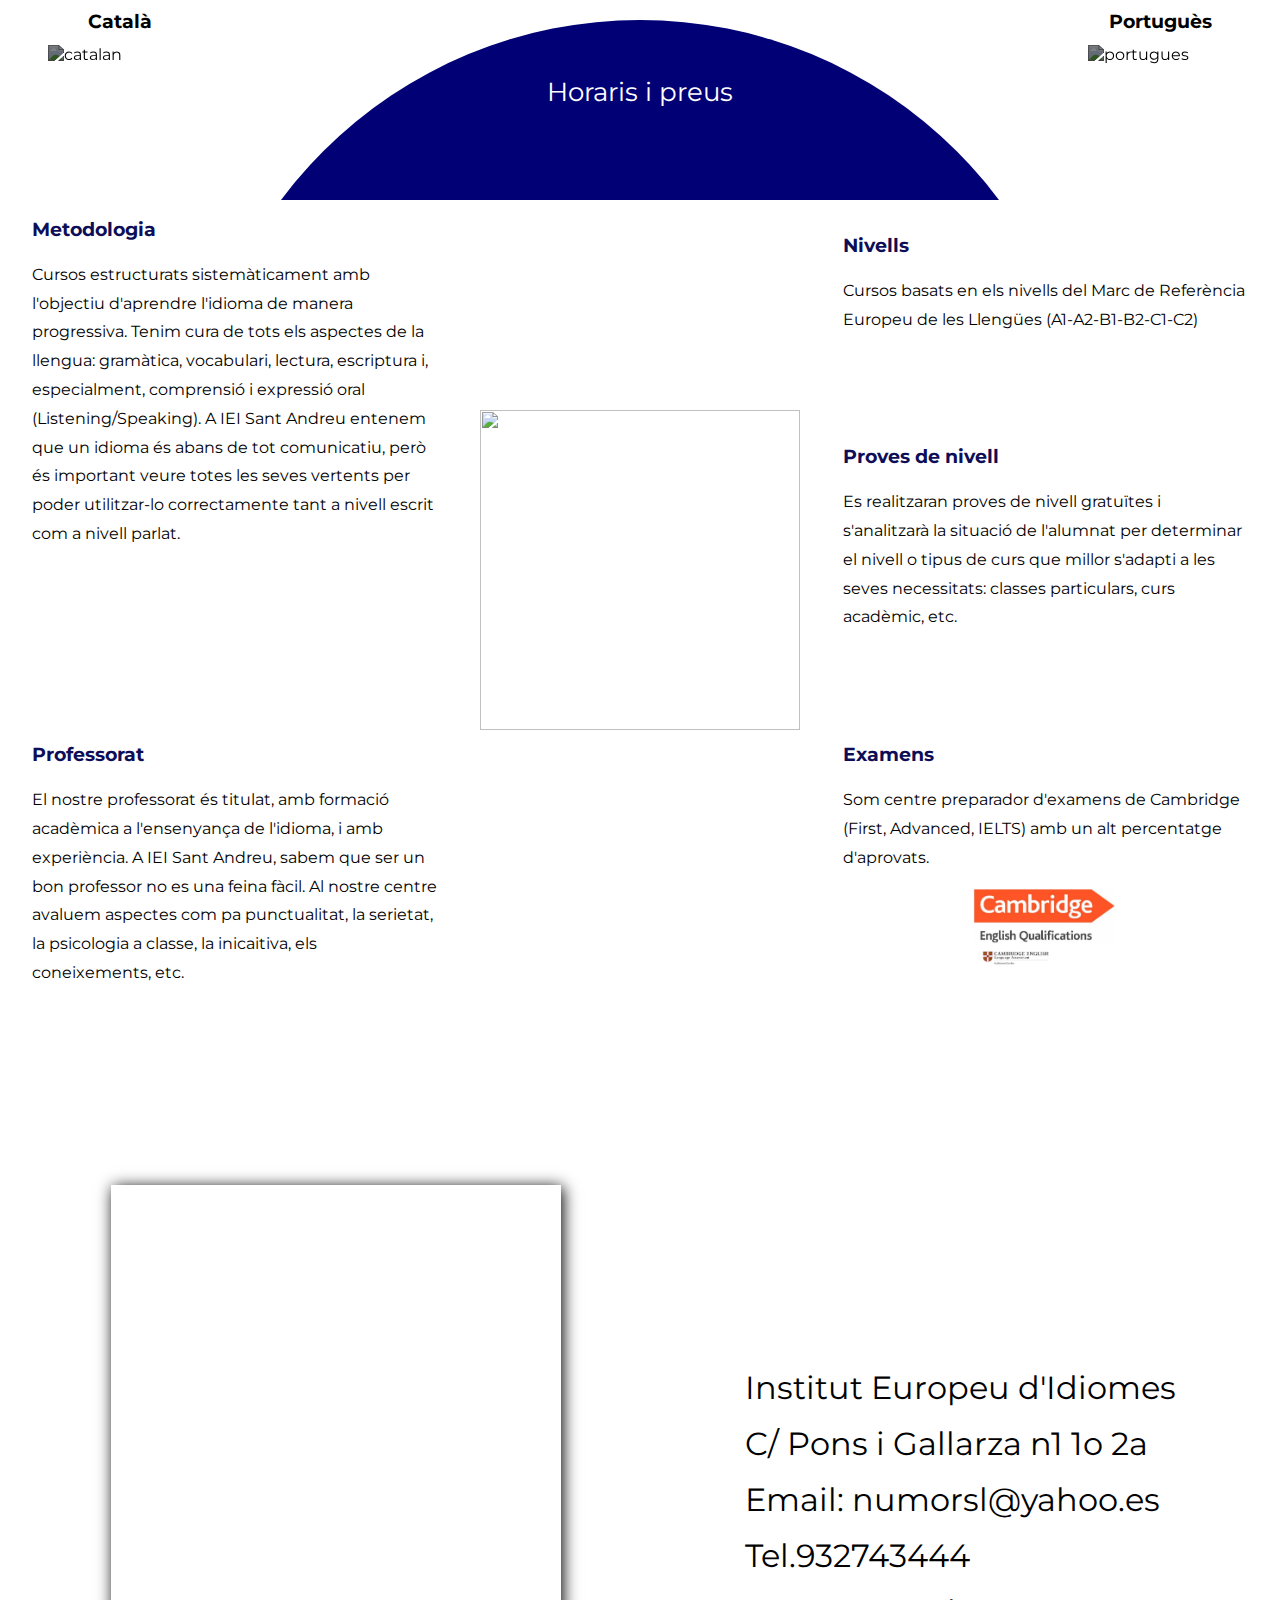
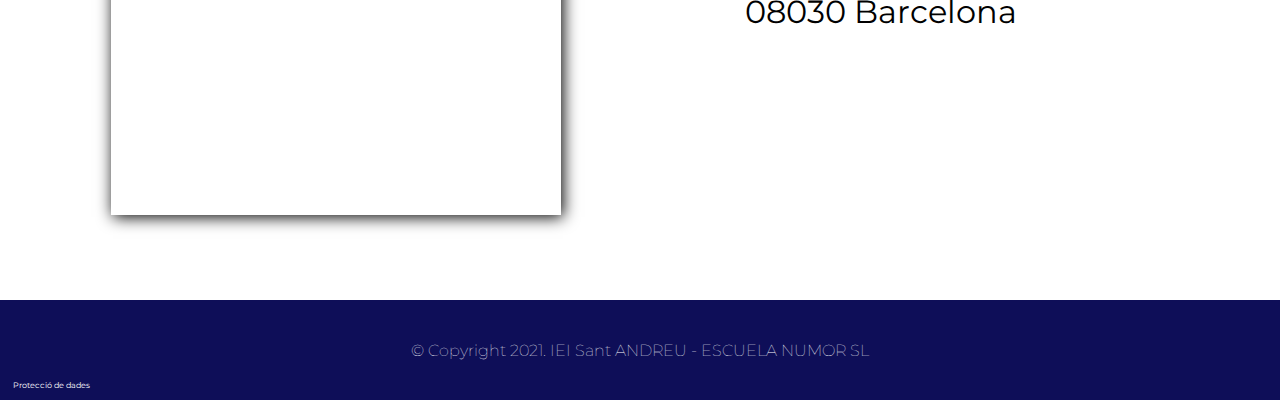
==== commit 615def0c: "ultimar detalles" ====
--- a/index.html
+++ b/index.html
@@ -130,7 +130,7 @@
                 <p> 08030 Barcelona</p>
             </div>
             <div class="footer">
-                <a href="/indexes/lopd.html">Protecció de dades</a>
+                <a href="./indexes/lopd.html">Protecció de dades</a>
                 <h6>© Copyright 2021. IEI Sant ANDREU - ESCUELA NUMOR SL</h6>
             </div>
         </div>
--- a/theme/Master.css
+++ b/theme/Master.css
@@ -287,9 +287,11 @@
 }
 
 .examenes img{
+
    width: 9rem;
-   height: 5rem;
+   height: 6rem;
    align-self: center;
+   padding-top: 1rem; 
 }
 
 
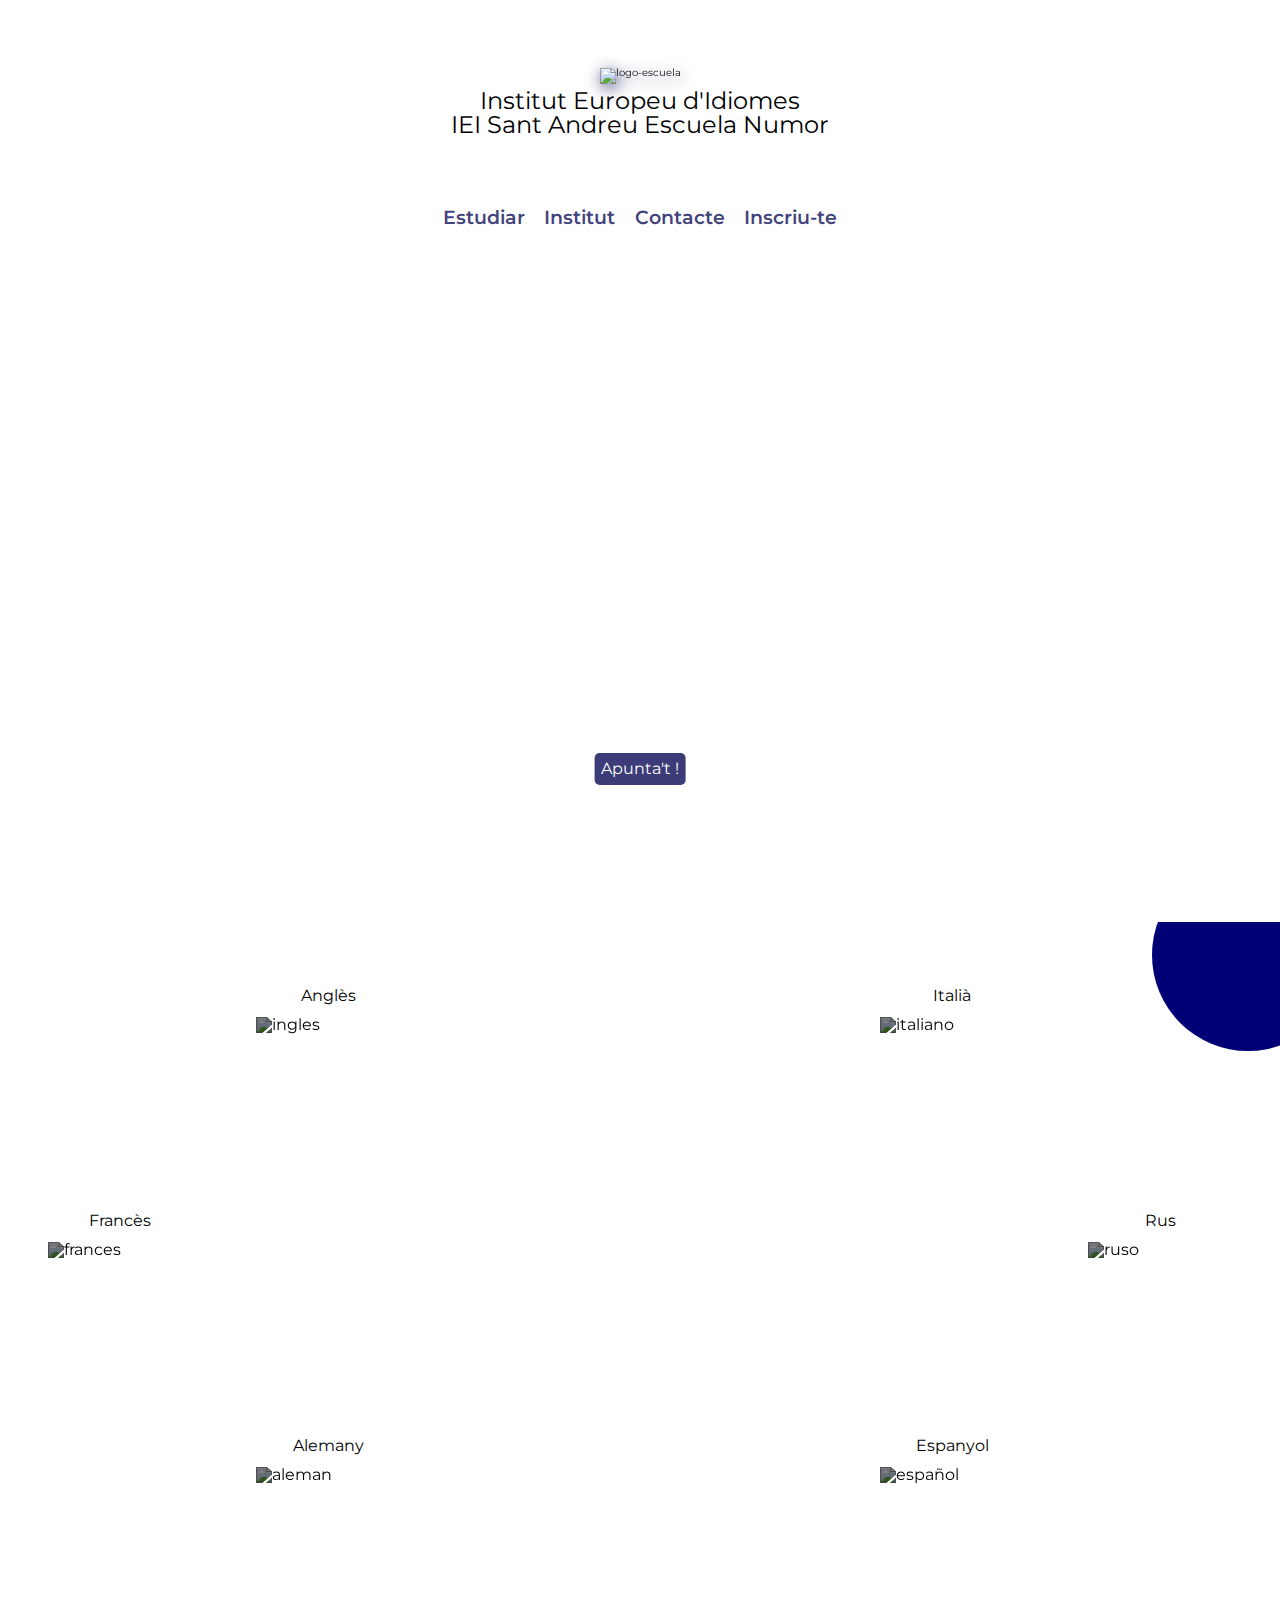
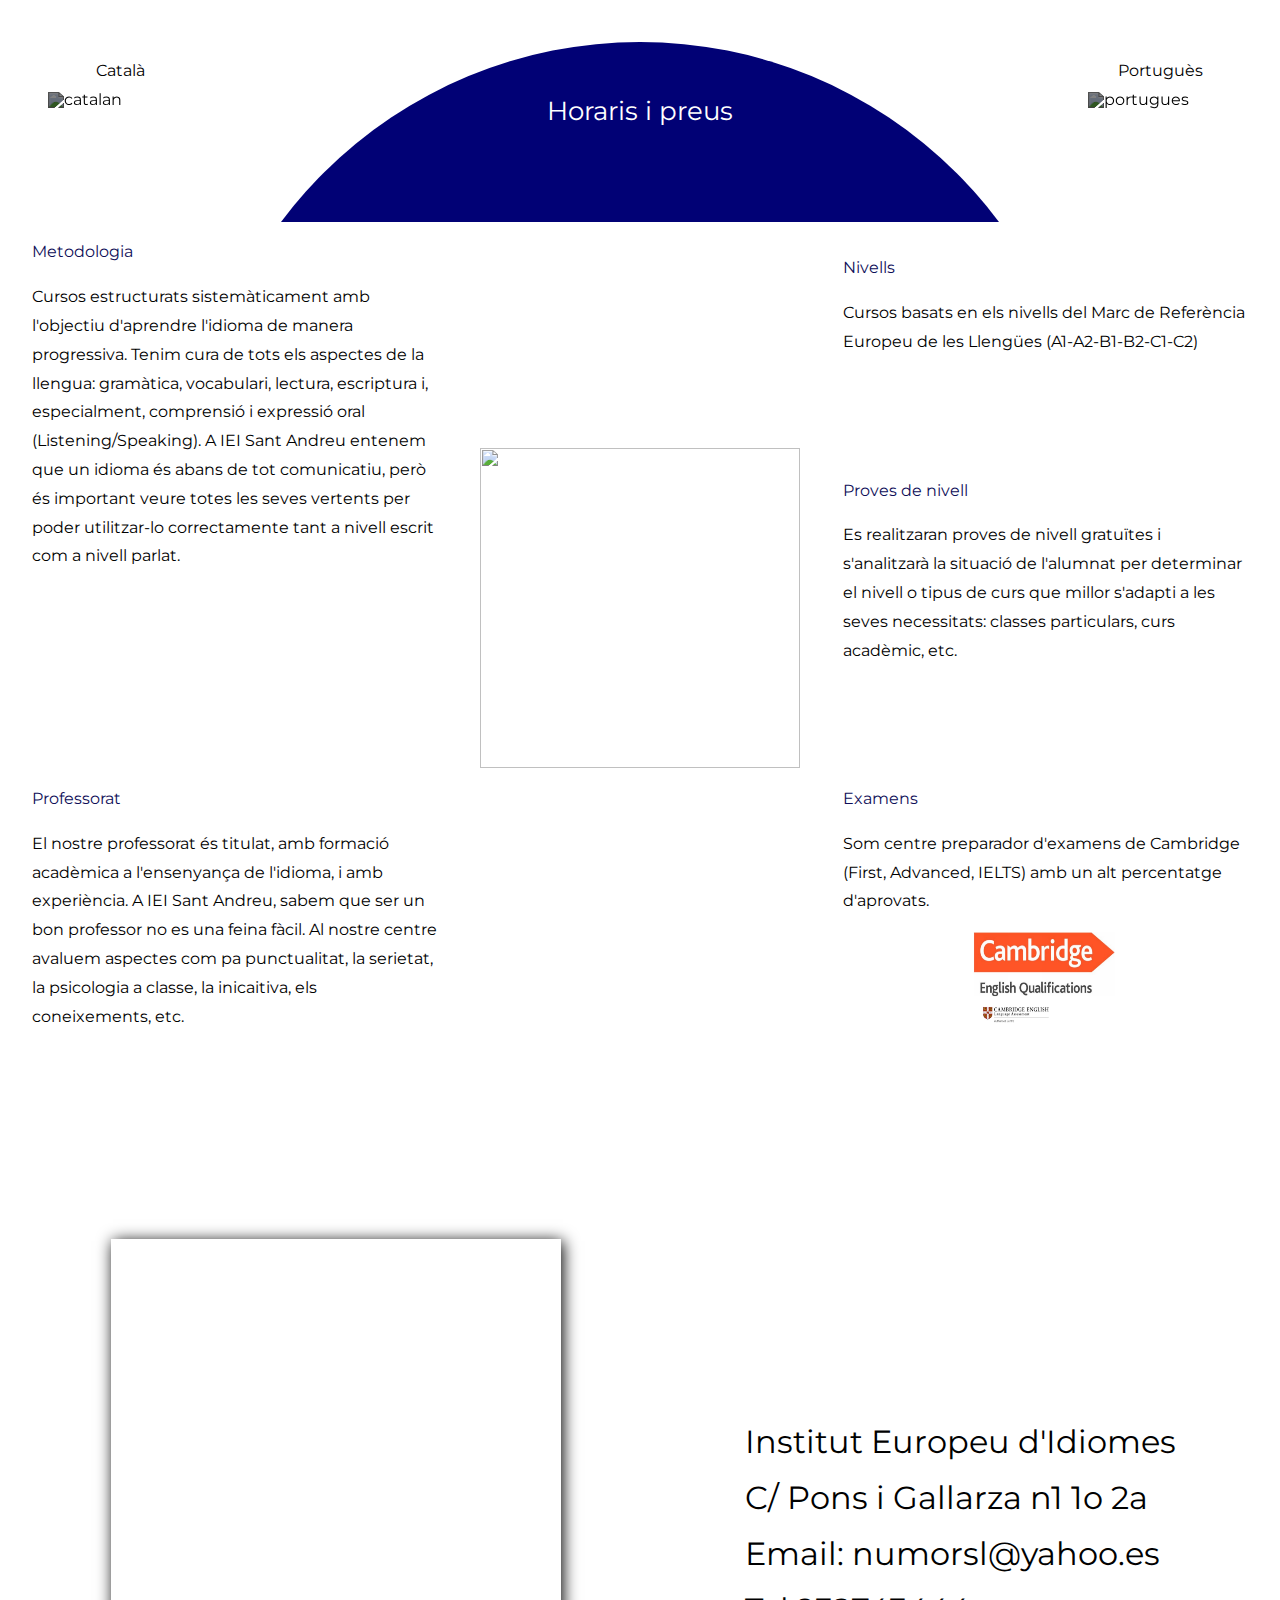
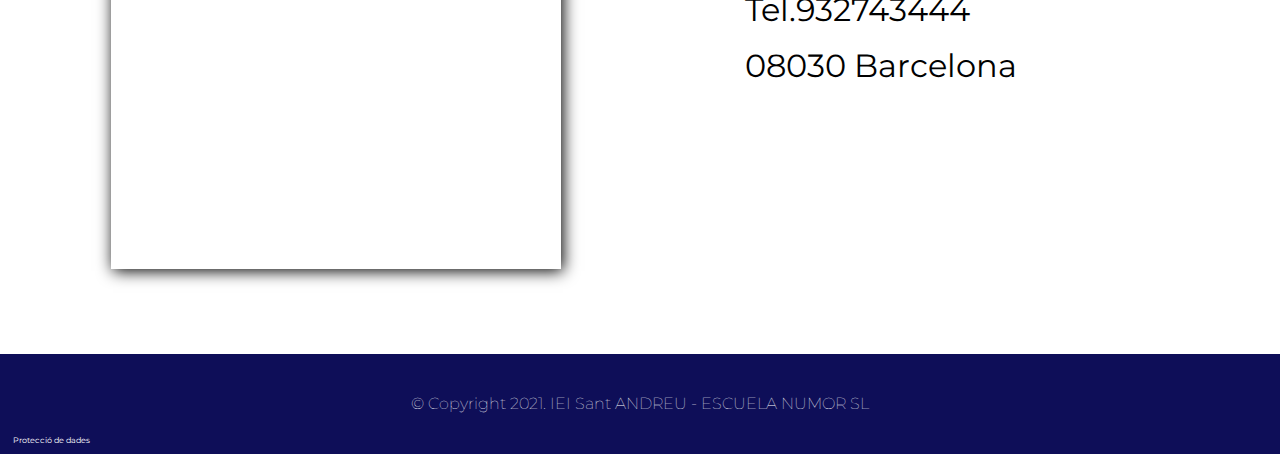
==== commit 057508d7: "se redimensionó footer y se intentó arreglar links internos para visualizar en github pages" ====
--- a/index.html
+++ b/index.html
@@ -23,9 +23,9 @@
             </div>
             <div class="showcase-navbar">
                 <ul class="navbar">
-                    <li><a href="#estudiar">Estudiar</a></li>
-                    <li><a href="#institut">Institut</a></li>
-                    <li><a href="#contacte">Contacte</a></li>
+                    <li><a href="#estudiar" onclick="window.open('index.html#estudiar', '_self');">Estudiar</a></li>
+                    <li><a href="#institut" onclick="window.open('index.html#institut', '_self');">Institut</a></li>
+                    <li><a href="#contacte" onclick="window.open('index.html#contacte', '_self');">Contacte</a></li>
                     <li><a href="indexes/prematricula.html">Inscriu-te</a></li>
                 </ul>
             </div>
--- a/theme/Master.css
+++ b/theme/Master.css
@@ -1,12 +1,53 @@
 @import url('https://fonts.googleapis.com/css2?family=Montserrat:ital,wght@0,100;0,200;0,300;0,400;0,500;0,600;0,900;1,100;1,300;1,400;1,500;1,600;1,900&display=swap');
-* {
-    margin: 0;
-    padding: 0;
-    box-sizing: border-box;
+
+html, body, div, span, applet, object, iframe,
+h1, h2, h3, h4, h5, h6, p, blockquote, pre,
+a, abbr, acronym, address, big, cite, code,
+del, dfn, em, img, ins, kbd, q, s, samp,
+small, strike, strong, sub, sup, tt, var,
+b, u, i, center,
+dl, dt, dd, ol, ul, li,
+fieldset, form, label, legend,
+table, caption, tbody, tfoot, thead, tr, th, td,
+article, aside, canvas, details, embed, 
+figure, figcaption, footer, header, hgroup, 
+menu, nav, output, ruby, section, summary,
+time, mark, audio, video {
+	margin: 0;
+	padding: 0;
+	border: 0;
+	font-size: 100%;
+	font: inherit;
+	vertical-align: baseline;
+}
+/* HTML5 display-role reset for older browsers */
+article, aside, details, figcaption, figure, 
+footer, header, hgroup, menu, nav, section {
+	display: block;
+}
+body {
+	line-height: 1;
+}
+ol, ul {
+	list-style: none;
+}
+blockquote, q {
+	quotes: none;
+}
+blockquote:before, blockquote:after,
+q:before, q:after {
+	content: '';
+	content: none;
+}
+table {
+	border-collapse: collapse;
+	border-spacing: 0;
 }
 
 html {
     scroll-behavior: smooth;
+    overflow-x: hidden;
+ 
 }
 
 body {
@@ -40,15 +81,20 @@
     display: grid;
     overflow-x: hidden;
     background-color: white;
+   
 }
 
 .showcase {
     display: grid;
+    max-width: 100vw;
     background-color: white;
     height: 100vh;
     padding-top: 1.4rem;
     grid-template-areas: "showcase-escuela" "showcase-navbar" "hero-container";
     z-index: 15;
+}
+.showcase-navbar {
+    max-width: 100vw; 
 }
 
 .showcase-escuela {
@@ -133,6 +179,7 @@
 
 .estudiar-container {
     height: 100vh;
+    max-width: 100vw;
     background: rgb(255, 255, 255);
     display: grid;
     grid-template-columns: 1fr 1fr 1fr 1fr 1fr 1fr;
@@ -232,6 +279,7 @@
 
 .institut-container {
     height: 100vh;
+    max-width: 100vw;
     background: rgb(255, 255, 255);
     display: grid;
     grid-template-columns: 1fr 1fr 1fr;
@@ -301,6 +349,7 @@
 
 .contacte-container {
     height: 100vh;
+    max-width: 100vw;
     display: grid;
     grid-template-columns: 1fr 1fr;
     grid-template-rows: 4fr 0.5fr;
@@ -338,7 +387,7 @@
     justify-content: center;
     align-items: center;
     background-color: rgb(14, 14, 88);
-    width: 100%;
+    width: 100vw;
 }
 
 .footer h6 {
@@ -363,6 +412,7 @@
 main {
     position: relative;
     height: 100vh;
+    max-width: 100vw;
 }
 
 .bolas {
@@ -391,4 +441,158 @@
     width: 70vw;
     height: 70vw;
     max-width: 150vh;
-}+}
+
+/*media queries*/
+
+@media screen and (max-width: 425px){
+    
+    .showcase {
+        display: grid;
+        max-width: 100vw;
+        background-color: white;
+        height: 100vh;
+        padding-top: 1.4rem;
+        grid-template-areas: "showcase-escuela" "showcase-navbar";
+        z-index: 15;
+    }
+
+    .showcase-escuela {
+        margin-top: 0;
+    }
+
+    .showcase-escuela .nombre h1 {
+        font-weight: lighter;
+        font-size: 1.2rem;
+        padding-top: 0.2rem;
+    }
+
+    .showcase-navbar {
+        display: flex;
+        flex-direction:column;
+        justify-content: start;
+    }
+    .showcase-navbar .navbar {
+        display: flex;
+        flex-direction:column;
+        justify-content: center;
+        align-items: center;
+        margin-top: 0rem;
+    }
+
+    .hero-container {
+        display: none;
+        
+    }
+
+    .estudiar-container {
+        height: 100vh;
+        max-width: 100vw;
+        background: rgb(255, 255, 255);
+        display: grid;
+        grid-template-columns: 1fr 1fr;
+        grid-template-rows: 18vh 18vh 18vh 18vh;
+        grid-template-areas: "ingles  italiano " "frances ruso" "aleman español" "catalan portugues";
+        padding: 1rem;
+        font-size: 1rem;
+    }
+
+    .estudiar-imagen img{
+        display: none;
+    }
+
+    .estudiar-container img {
+        width: 6rem;
+        height: 4rem;
+    }
+
+    .bola5 {
+        display: flex;
+        justify-content: center;
+        align-items: start;
+        position: absolute;
+        left: 0%;
+        right: 15%;
+        bottom: -125vh;
+        top: 80vh;
+        width: 100vw;
+        height: 100vw;
+        max-width: 150vh;
+    }
+
+    .institut-container {
+        grid-template-columns: 1fr 1fr;
+        grid-template-rows: 1fr 1fr 1fr;
+        grid-template-areas: "metodologia niveles" "institut-imagen institut-imagen" "profesorado examenes";
+        padding: 0rem 0rem;
+        z-index: 2;
+        
+    }
+
+    .institut-container div p {
+        display:none;
+    }
+
+    .institut-container div:nth-child(4) {
+        display:none;
+    }
+
+    .institut-container div:nth-child(5) img{
+        display:none;
+    }
+
+    .institut-container div {
+        display:grid;
+        justify-content: center;
+        align-items: center;
+        margin: 0;
+        padding: 0;
+    }
+    
+
+    
+    .institut-imagen {
+        grid-area: institut-imagen;
+        display: flex;
+        justify-content: center;
+        align-items: center;
+    }
+
+    .institut-imagen img {
+        width: 20rem;
+        height: 20rem;
+        margin-bottom: 0rem;
+    }
+
+    .contacte-container {
+        height: 100vh;
+        max-width: 100vw;
+        display: grid;
+        grid-template-columns: 1fr;
+        grid-template-rows: 4fr 1fr;
+        grid-template-areas: "contacto" "footer";
+    }
+    
+    .mapa-responsive {
+        display:none;
+    }
+
+    .datos-contacto {
+        font-size: 1rem;
+    }
+    
+    
+    .footer h6 {
+        color: white;
+        font-size: 1rem;
+        text-align: center;
+        line-height:1.2rem;
+        font-weight: normal;
+    }
+    
+    .footer a {
+        font-size: 0.6rem;
+    }
+    
+    
+}
